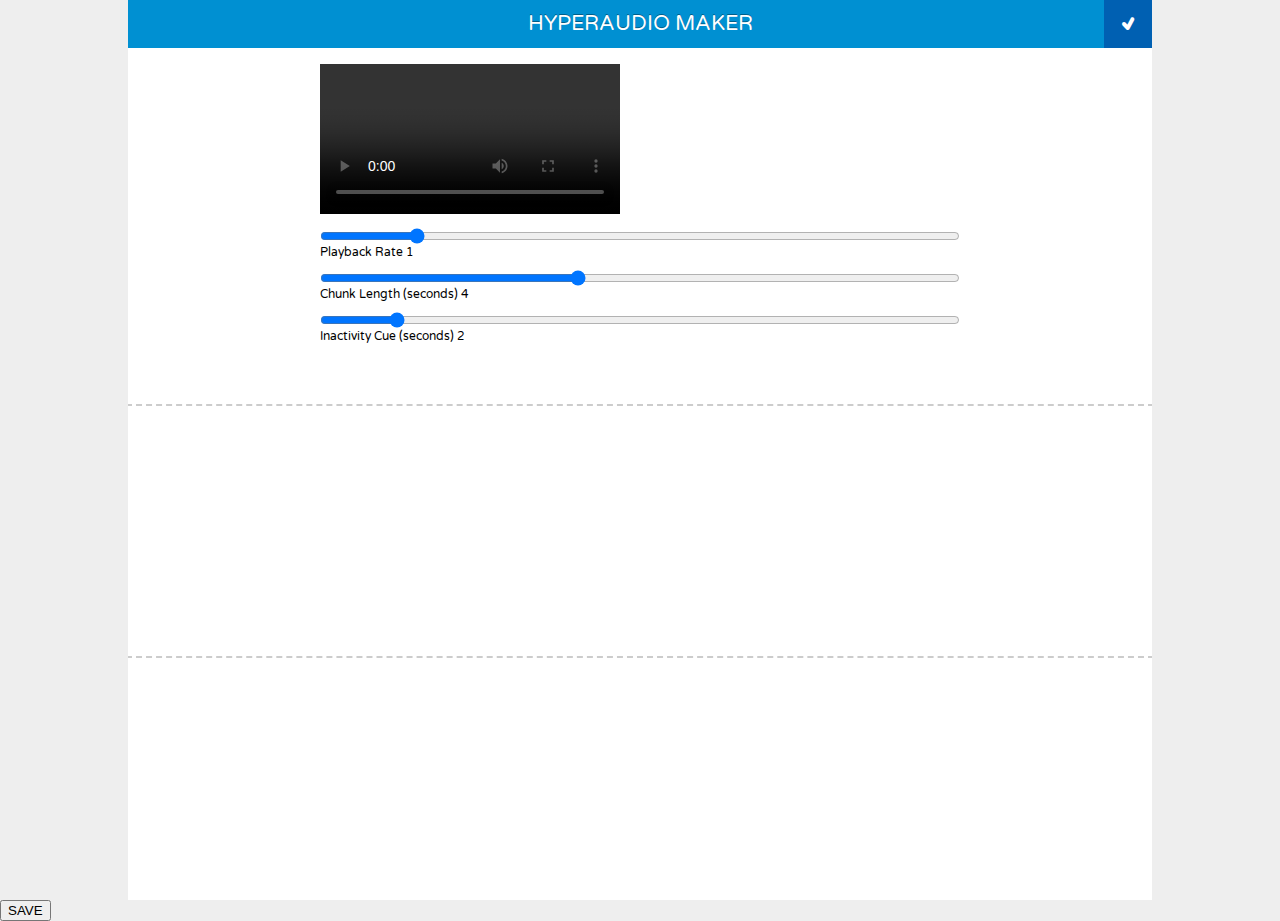
==== index.html @ f48527e2 "Merge branch 'master' of https://github.com/hyperaudio-dev/ha-maker" ====
<!DOCTYPE html>
<html>
<head>
	<meta charset="utf-8" />
	<title>Transcript demo</title>
	<link rel="stylesheet" type="text/css" href="css/hyperaudio.transcript.css" />
	<link rel="stylesheet" type="text/css" href="css/hyperaudio.player.css" />
	<link rel="stylesheet" type="text/css" href="css/style.css" />
	<link href='http://fonts.googleapis.com/css?family=Varela+Round' rel='stylesheet' type='text/css'>
	<style>
	#content {
		font-size: 1.3em;
		height: 16em;
	}

	#header {
		background: #0090D2;
	}

	#save-button {
		background: #0060B2;
	}
	</style>
	<script>
	window.onload = function () {
		var timePoint = 0;
		var chunkTime = 4;
		var inactivityTime = 2;
		var lastActivity = Date.now();

		var v = document.getElementById("myVideo");
		var p = document.getElementById("pbr");
		var cp = document.getElementById("currentPbr");
		var c = document.getElementById("cht");
		var cc = document.getElementById("currentCht");
		var content = document.getElementById("content");
		var i = document.getElementById("inactivity");
		var ic = document.getElementById("currentInactivity");
		//v.playbackRate = 0.5;
		v.addEventListener('timeupdate',function(){
			//console.log(v.currentTime);
			var secs = Math.floor(v.currentTime);
			if (secs%chunkTime == 0 && timePoint != secs) {
				v.pause();
				timePoint = secs;
				//setTimeout(function(){v.play()},chunkTime*1000);
			}
		},false);

		setInterval(function() {
			console.log(Date.now() - lastActivity);
			if (Date.now() - lastActivity > (1000*inactivityTime)) {
				v.play();
			}
		}, 1000);

		p.addEventListener('input',function(){
			cp.innerHTML = p.value;
			v.playbackRate = p.value;
		},false);

		c.addEventListener('input',function(){
			cc.innerHTML = c.value;
			chunkTime = c.value;
		},false);

		i.addEventListener('input',function(){
			ic.innerHTML = i.value;
			inactivityTime = i.value;
		},false);

		content.addEventListener('input',function(){
			lastActivity = Date.now();
			//console.log(thisActivity);
		},false);

	};
	</script>
</head>
<body>
<div id="wrapper">
	<header id="header">
		<h1>Hyperaudio Maker</h1>

		<div id="save-button">6</div>
	</header>
<div style="width:640px; height:360; margin: 0 auto; margin-bottom:64px; margin-top:64px">
<video id="myVideo" controls>
  <!-- <source src="http://hyperaud.io/video/obama-responds.mp4" type='video/mp4; codecs="avc1.42E01E, mp4a.40.2"' /> -->
  <!-- <source src="http://hyperaud.io/video/obama-responds.webm" type='video/webm; codecs="vp8, vorbis"' /> -->
</video>
<form>
<p></p>
<input id="pbr" type="range" value="1" min="0.5" max="4" step="0.1" style="width:100%">
<p>Playback Rate <span id="currentPbr">1</span></p>
<input id="cht" type="range" value="4" min="0" max="10" step="1" style="width:100%">
<p>Chunk Length (seconds) <span id="currentCht">4</span></p>
<input id="inactivity" type="range" value="2" min="1" max="10" step="1" style="width:100%">
<p>Inactivity Cue (seconds) <span id="currentInactivity">2</span></p>
</form>
</div>


<div id="content" contenteditable="true"></div>

</div>

<button id='save'>SAVE</button>

<style scoped>
  [contenteditable="true"] { padding: 10px; outline: 2px dashed #CCC; }
  [contenteditable="true"]:hover { outline: 2px dashed #0090D2; }
</style>


<script src="http://code.jquery.com/jquery-2.0.3.js"></script>
<!-- <script type="text/javascript" src="js/utility.xhr.js"></script> -->
<script type="text/javascript" src="lib/purl.js"></script>

<script>
var mediaObject;
var mediaID = purl(document.location.href).param('m');

$.get('http://api.hyperaud.io/media/' + mediaID, function(m) {
  mediaObject = m;
  console.log(m);
  var media = "http://api.hyperaud.io/" + m.owner + "/" + m.meta.filename;
  $("#myVideo").append('<source src="' + media + '" type="video/mp4" />');
  $("#myVideo").append('<source src="' + media.replace('mp4', 'webm') + '" type="video/mp4" />');
});

var user;
function whoami(callback) {
  $.ajax('http://api.hyperaud.io/whoami', {
    type: "GET",
   contentType: "application/json; charset=utf-8",
   success: function(whoami) {
      if (whoami.user) {
        // logged in
        // alert('logged in');
        user = whoami.user;
      } else {
        // not logged in
        // alert('NOT logged in');
        user = null;
      }
      if (callback) callback();
    },
    xhrFields: {
      withCredentials: true
    },
      crossDomain: true 
  });
}

var transcriptObject = null;
$('#save-button').click(function() {
  whoami(function() {
    if (user && user.username) {
      //
      if (transcriptObject) {
          $.ajax( 'http://api.hyperaud.io/' + user.username + '/transcripts/' + transcriptObject._id, {
            type: "PUT",
            data: {
              _id: transcriptObject._id,
              label:  'Transcript for ' + mediaObject.label,
              type: 'text',
              sort: 0,
              owner: user.username,
              content: $('#content').text(),
              media: mediaID
            },
            success: function(data) {
              transcriptObject = data;
              console.log(data);
              alert('Saved!');
            },
            error: function() {
              alert('Save Error');
            },
            xhrFields: {
              withCredentials: true
            },
            crossDomain: true
          });
      } else {
        $.ajax( 'http://api.hyperaud.io/' + user.username + '/transcripts', {
          type: "POST",
          data: {
            label:  'Transcript for ' + mediaObject.label,
            type: 'text',
            sort: 0,
            owner: user.username,
            content: $('#content').text(),
            media: mediaID
          },
          success: function(data) {
            transcriptObject = data;
            console.log(data);
            alert('Created!');
          },
          error: function() {
            alert('Save Error');
          },
          xhrFields: {
            withCredentials: true
          },
          crossDomain: true
        });
      }
      //
    } else {
      alert('not logged in');
    }
  });
});
</script>

</body>
</html>
---- css/hyperaudio.transcript.css ----
@font-face {
  font-family: 'fontello';
  src: url('../font/fontello.eot?19049387');
  src: url('../font/fontello.eot?19049387#iefix') format('embedded-opentype'),
       url('../font/fontello.woff?19049387') format('woff'),
       url('../font/fontello.ttf?19049387') format('truetype'),
       url('../font/fontello.svg?19049387#fontello') format('svg');
  font-weight: normal;
  font-style: normal;
}

body,article,section,p {
	padding: 0;
	margin: 0;
	border: 0;
	font-weight: normal;
	font-size: inherit;
}

html, body {
	height: 100%;
}

body {
	font-family:'Varela Round', 'helvetica neue', arial, sans-serif;
	font-size:12px;
	line-height:1;
	background-color:#eee;
	color:#000;
}

p {
	margin-bottom:1em;
}

#wrapper {
	position:relative;
	width:960px;
	height:100%;
	margin:0 auto;
	padding:0;
	background-color:#fff;
}

.transcript-video,
.stage-video {
	width:480px;
	height:270px;
}

.transcript-video {
	position:absolute;
	top:0;
	left:0;
}

.stage-video {
	position:absolute;
	top:0;
	left:480px;
}

/* Following rule only required when native controls being used.
 * The Player CSS deals with this when its GUI is inserted.
 */
.transcript-video video,
.stage-video video {
	width:100%;
	height:100%;
}

.transcript {
	position: absolute;
	top: 300px;
	bottom: 0;
	left: 0;
	padding: 2em 20px;
	line-height: 1.8em;
	font-size: 1.2em;
	width: 438px;
	overflow: auto;
	color: #444;
	border-right: 2px solid #ccc;

	border-top: 1px solid #eee;

	font-family:'Varela Round', 'helvetica neue', arial, sans-serif;
	font-size:1.3em;
	line-height:1.7em;

	-webkit-touch-callout: none;
	-webkit-user-select: none;
	-khtml-user-select: none;
	-moz-user-select: none;
	-ms-user-select: none;
	user-select: none;
}

.transcript-grey {
	color:#666;
}

.transcript a {
	display: inline-block;
	position: relative;
	z-index: 1;
	cursor:pointer;

	white-space: pre-wrap;
	white-space: -moz-pre-wrap;
	white-space: -pre-wrap;
	white-space: -o-pre-wrap;
	word-wrap: break-word;
}

.transcript a:hover {
	background: #ffc;
	color: #a00;
}

.transcript .selected {
	background: #C0E7A1 !important;
	color: #111 !important;
}

.transcript a.last {
	z-index: 2;
}

.transcript a.first,
.transcript a.last {
	cursor: move;
}

.transcript a.first:before {
	font-family: 'fontello';
	content: 'R';
	color: #111;
	font-size: 1.1em;
	text-align: center;
	line-height: 24px;
	position: absolute;
	width: 28px;
	height: 24px;
	background: #C0E7A1;
	left: -2px;
	top: -26px;
	border-width: 2px 2px 0 2px;
	border-color: #cee #fff #fff #fff;
	border-style: solid;
	text-shadow: 0 1px 0 #fff;
}

.transcript a.last:after {
	font-family: 'fontello';
	content: 'R';
	color: #111;
	font-size: 1.1em;
	text-align: center;
	line-height: 24px;
	position: absolute;
	width: 28px;
	height: 24px;
	background: #C0E7A1;
	right: -2px;
	bottom: -26px;
	border-width: 0 2px 2px 2px;
	border-color: #cee #fff #fff #fff;
	border-style: solid;
	text-shadow: 0 1px 0 #fff;
}

.stage {
	position: absolute;
	top: 300px;
	bottom: 0;
	right: 0;
	padding: 10px;
	font-size: 1.2em;
	width: 458px;
	overflow: auto;
	border-left: 2px solid #ccc;

	border-top: 1px solid #eee;

	-webkit-touch-callout: none;
	-webkit-user-select: none;
	-khtml-user-select: none;
	-moz-user-select: none;
	-ms-user-select: none;
	user-select: none;
}

.stage section {
	position: relative;
	margin-bottom: 10px;
	padding: 10px;
}

.stage .item {
	border: 2px solid #63B027;
	line-height: 140%;
	background: #C0E7A1;
	font-size: 1.1em;
	box-shadow: 4px 4px 0 #eee;
	cursor: default;
}

.stage.dragdrop .item * {
	pointer-events: none;	/* ease the drag n drop */
}

.stage .item.edit {
	border: 2px dashed #c00;
	background: #fff;
	box-shadow: none;
}

.stage .item.edit .actions {
	top: -99999px !important;
}

.stage .item.edit a {
	position: relative;
	border-right: 2px solid transparent;
	display: inline-block;
	padding-right: 3px;
	margin-right: 3px;
}

.stage .item.edit a:hover {
	border-right: 2px solid #a00;
}

.stage .item.edit a:hover:after {
	position: absolute;
	top: -18px;
	right: -11px;
	font-family: 'fontello';
	content: 'b';
	color: #a00;
	font-size: 1.4em;
	text-shadow: 0 2px 0 #fff, 0 -2px 0 #fff, 2px 0 0 #fff, -2px 0 0 #fff;
}

.stage .actions {
	position: absolute;
	top: -99999px;
	right: 0;
	background: #63B027;
	width: 36px;
	height: 36px;
	text-align: center;
	line-height: 34px;
	font-size: 1.2em;
	color: #fff;
}

.stage .actions:after {
	font-family: 'fontello';
	content: 'y';
}

.stage .item:hover .actions {
	top: 0px;
}

.stage .placeholder {
	border: 2px solid #ccc;
	background: #eee;
	height: 2em;
}

.stage p:last-child {
	margin-bottom:0;
}
.draggable {
	opacity: 0.8;
	position: absolute;
	z-index: 1000;
	width: 400px;
	max-height: 5em;
	overflow: hidden;
	background: #C0E7A1;
	border: 2px solid #fff;
	padding: 6px 10px;
	line-height: 1.4em;
	font-size: 1.3em;
	pointer-events: none;
}
.draggable p {
	margin-bottom:0;
}
---- css/hyperaudio.player.css ----
@font-face {
	font-family: 'entypo';
	src: url('../font/entypo.eot?26969370');
	src: url('../font/entypo.eot?26969370#iefix') format('embedded-opentype'),
		url('../font/entypo.woff?26969370') format('woff'),
		url('../font/entypo.ttf?26969370') format('truetype'),
		url('../font/entypo.svg?26969370#entypo') format('svg');
	font-weight: normal;
	font-style: normal;
}

.hyperaudio-player-play:before,
.hyperaudio-player-pause:before {
	font-family: "entypo";
	font-style: normal;
	font-weight: normal;
	speak: none;
 
	display: inline-block;
	text-decoration: inherit;
	width: 32px;
	text-align: center;
	/* opacity: .8; */

	/* For safety - reset parent styles, that can break glyph codes*/
	font-variant: normal;
	text-transform: none;

	/* fix buttons height, for twitter bootstrap */
	line-height: 1em;

	/* Uncomment for 3D effect */
	text-shadow: 1px 1px 1px rgba(127, 127, 127, 0.3);
}

.hyperaudio-player-play:before { content: '\25b6'; }
.hyperaudio-player-pause:before { content: '\2016'; }

.hyperaudio-player-play,
.hyperaudio-player-pause {
	color:#aaa;
	cursor:pointer;
}

/* Taken care of in the player class
.hyperaudio-player-pause {
	display:none;
}
*/

.hyperaudio-player-play:hover,
.hyperaudio-player-pause:hover {
	color:#ccc;
}

.hyperaudio-player-container video {
	width:100%;
	height:100%;
}

.hyperaudio-player-gui {
	position:absolute;
	bottom:0;
	left:0;
	/* width:480px; */
	width:32px;
	height:32px;
	font-size:16px;
	line-height:32px;
	/* background-color:#aaa; */
	/* display:none; */
}

.hyperaudio-player-controls {
	width:32px;
	height:100%;
	background-color:#666;
}
---- css/style.css ----
@font-face {
  font-family: 'fontello';
  src: url('../font/fontello.eot?1628630');
  src: url('../font/fontello.eot?1628630#iefix') format('embedded-opentype'),
       url('../font/fontello.woff?1628630') format('woff'),
       url('../font/fontello.ttf?1628630') format('truetype'),
       url('../font/fontello.svg?1628630#fontello') format('svg');
  font-weight: normal;
  font-style: normal;
}

[class^="icon-"]:before, [class*=" icon-"]:before {
  font-family: "fontello";
  font-style: normal;
  font-weight: normal;
  speak: none;
 
  display: inline-block;
  text-decoration: inherit;
  width: 1em;
  text-align: center;
  font-variant: normal;
  text-transform: none;
  line-height: 1em;
}
 
.icon-music:before { content: '\32'; } /* '2' */
.icon-youtube-play:before { content: '\35'; } /* '5' */
.icon-video:before { content: '\34'; } /* '4' */
.icon-videocam:before { content: '\33'; } /* '3' */
.icon-picture:before { content: '\39'; } /* '9' */
.icon-camera:before { content: '\30'; } /* '0' */
.icon-ok:before { content: '\68'; } /* 'h' */
.icon-cancel:before { content: '\67'; } /* 'g' */
.icon-code:before { content: '\66'; } /* 'f' */
.icon-pencil:before { content: '\64'; } /* 'd' */
.icon-edit:before { content: '\73'; } /* 's' */
.icon-comment-empty:before { content: '\61'; } /* 'a' */
.icon-trash:before { content: '\5c'; } /* '\' */
.icon-folder-empty:before { content: '\60'; } /* '`' */
.icon-folder-open-empty:before { content: '\31'; } /* '1' */
.icon-menu:before { content: '\37'; } /* '7' */
.icon-search:before { content: '\38'; } /* '8' */
.icon-wrench:before { content: '\3d'; } /* '=' */
.icon-volume-off:before { content: '\75'; } /* 'u' */
.icon-volume-down:before { content: '\69'; } /* 'i' */
.icon-volume-up:before { content: '\6f'; } /* 'o' */
.icon-block:before { content: '\5b'; } /* '[' */
.icon-resize-full:before { content: '\70'; } /* 'p' */
.icon-resize-full-alt:before { content: '\79'; } /* 'y' */
.icon-resize-small:before { content: '\5d'; } /* ']' */
.icon-play:before { content: '\71'; } /* 'q' */
.icon-stop:before { content: '\77'; } /* 'w' */
.icon-pause:before { content: '\65'; } /* 'e' */
.icon-to-end:before { content: '\72'; } /* 'r' */
.icon-to-start:before { content: '\74'; } /* 't' */
.icon-floppy:before { content: '\36'; } /* '6' */
.icon-cog:before { content: '\2d'; } /* '-' */

/*************************************************************************/

* {
	-webkit-box-sizing: border-box;
	-moz-box-sizing: border-box;
	box-sizing: border-box;
}

html, body {
	height: 100%;
}

body,ul,li,pre,h1,header,footer,section,p,input {
	padding: 0;
	margin: 0;
	border: 0;
	font-weight: normal;
	font-size: inherit;
}

ul,li {
	list-style: none;
}

header,footer,section {
	display: block;
}

body {
	font-size: 12px;
	font-family: 'Varela Round', 'helvetica neue', arial, sans-serif;
	background: #eee;
	line-height: 1;
}

pre {
	white-space: pre-wrap;
	white-space: -moz-pre-wrap;
	white-space: -pre-wrap;
	white-space: -o-pre-wrap;
	word-wrap: break-word;
}

p {
	margin-bottom: 1em;
}

.draggable p {
	margin-bottom: 0;
}

#stage .item p:last-of-type {
	margin-bottom: 0!important;
}

#wrapper {
	position: relative;
	width: 100%;
	height: 100%;
	max-width: 1024px;
	min-width: 768px;
	margin: 0 auto;
	background: #fff;
	overflow: hidden;
}

#header {
	position: absolute;
	top: 0;
	left: 0;
	width: 100%;
	height: 48px;
	background: #469659;
}

#footer {
	position: absolute;
	bottom: 0;
	left: 0;
	width: 100%;
	height: 48px;
	background: #469659;
	-webkit-touch-callout: none;
	-webkit-user-select: none;
	-khtml-user-select: none;
	-moz-user-select: none;
	-ms-user-select: none;
	user-select: none;
}

h1 {
	color: #fff;
	height: 48px;
	line-height: 48px;
	text-transform: uppercase;
	text-shadow: 0 -1px 0 rgba(0,0,0,0.35);
	font-size: 1.75em;
	text-align: center;
	/*font-family: 'corehumanistsansregular', 'helvetica neue', arial, sans-serif;*/
}

#save-button {
	font-family: 'fontello';
	width: 48px;
	height: 48px;
	position: absolute;
	top: 0;
	right: 0px;
	background: #387847;
	text-align: center;
	line-height: 48px;
	font-size: 1.5em;
	color: #fff;
	cursor: pointer;
}

#transcript {
	font-family: 'Varela Round', 'helvetica neue', arial, sans-serif;
	font-size: 1.3em;
	position: absolute;
	top: 328px;
	bottom: 48px;
	left: 0;
	padding: 2em;
	line-height: 1.7em;
	width: 50%;
	overflow: auto;
	color: #444;
	border-right: 2px solid #ccc;
	-webkit-touch-callout: none;
	-webkit-user-select: none;
	-khtml-user-select: none;
	-moz-user-select: none;
	-ms-user-select: none;
	user-select: none;
}

#stage {
	position: absolute;
	right: 0;
	top: 328px;
	bottom: 48px;
	padding: 1em;
	font-size: 1.2em;
	width: 50%;
	height: 100%;
	overflow: auto;
	border-left: 2px solid #ccc;
	-webkit-touch-callout: none;
	-webkit-user-select: none;
	-khtml-user-select: none;
	-moz-user-select: none;
	-ms-user-select: none;
	user-select: none;
}

.video {
	position: absolute;
	top: 48px;
	width: 50%;
	height: 280px;
	overflow: hidden;
	background: #222;
	padding-top: 10px;
	border-right: 2px solid #404040;
}

.video video {
	display: block;
	margin: 0 auto;
	width: 90%;
	height: 260px;
	border: 2px solid #000;
}

#stage-videos {
	right: 0;
	border-left: 2px solid #404040;
}

#stage-videos video {
	display: none;
}

#stage-videos video.active {
	display: block;
}

.video-transition-servo {
	position: absolute;
	width: 100%;
	height: 100%;
	top: 0;
	left: 0;
	z-index: 9999;
}

#sidemenu {
	position: absolute;
	top: 0;
	left: 0;
	width: 280px;
	height: 100%;
	background: #222;
	z-index: 999;
	border-right: 4px solid #387847;
	-webkit-transform: translate(-100%, 0) translateZ(0);
	-moz-transform: translate(-100%, 0) translateZ(0);
	-ms-transform: translate(-100%, 0) translateZ(0);
	-o-transform: translate(-100%, 0) translateZ(0);
	transform: translate(-100%, 0) translateZ(0);
	-webkit-transition-duration: 300ms;
	-moz-transition-duration: 300ms;
	-ms-transition-duration: 300ms;
	-o-transition-duration: 300ms;
	transition-duration: 300ms;
	-webkit-transition-property: -webkit-transform;
	-moz-transition-property: -moz-transform;
	-ms-transition-property: -ms-transform;
	-o-transition-property: -o-transform;
	transition-property: transform;
	color: #eee;
}

#sidemenu-handle {
	width: 48px;
	height: 48px;
	position: absolute;
	top: 0;
	right: -50px;
	background: #387847;
	text-align: center;
	line-height: 48px;
	font-size: 1.5em;
	color: #fff;
	cursor: pointer;
}

#sidemenu.opened {
	box-shadow: 8px 0 0 rgba(0,0,0,0.25);
	-webkit-transform: translate(0, 0) translateZ(0);
	-moz-transform: translate(0, 0) translateZ(0);
	-ms-transform: translate(0, 0) translateZ(0);
	-o-transform: translate(0, 0) translateZ(0);
	transform: translate(0, 0) translateZ(0);
}

#sidemenu .tabbar {
	background: #404040;
	height: 48px;
	display: -webkit-box;
	display: -moz-box;
	display: -ms-flexbox;
	display: -webkit-flex;
	display: flex;
}

#sidemenu .panel {
	display: none;
	padding: 10px;
	font-size: 1.2em;
}

#sidemenu .folder ul {
	height: 0px;
	overflow: hidden;
/*	-webkit-transform: translate(0, 0) translateZ(0);
	-moz-transform: translate(0, 0) translateZ(0);
	-ms-transform: translate(0, 0) translateZ(0);
	-o-transform: translate(0, 0) translateZ(0);
	transform: translate(0, 0) translateZ(0);

	-webkit-transition: height 500ms;
	-moz-transition: height 500ms;
	-ms-transition: height 500ms;
	-o-transition: height 500ms;
	transition: height 500ms;*/
}

#sidemenu .folder.open div {
	margin-bottom: 10px;
}

#sidemenu .folder div:before {
	display: inline-block;
	font-family: "fontello";
	content: '`';
	width: 18px;
	color: #aaa;
}

#sidemenu .folder.open div:before {
	content: '1';
}

#sidemenu .folder.open ul {
	height: auto;
}

#sidemenu .panel.selected {
	display: block;
}

.tabbar li {
	-webkit-box-flex: 1.0;
	-moz-box-flex: 1.0;
	-webkit-flex: 1.0;
	-ms-flex: 1.0;
	flex: 1.0;
	height: 48px;
	line-height: 48px;
	text-align: center;
	font-size: 1.2em;
	border-right: 2px solid #222;
	text-shadow: 0 -1px 0 #000;
	cursor: pointer;
	color: #9c9c9c;
}

#sidemenu .panel li {
	padding: 10px 8px;
	border-top: 1px solid #444;
	cursor: pointer;
}

#sidemenu .panel li:hover {
	background-color: rgba(255,255,255,0.1);
}


#sidemenu .panel li:first-child {
	border: 0;
}

.tabbar li.selected {
	background: #656565 !important;
	color: #fff;
}

.tabbar li:hover {
	background: #505050;
	color: #fff;
}

.tabbar span:before {
	font-size: 1.2em;
	margin-right: 5px;
}

#transcript a {
	display: inline-block;
	position: relative;
	z-index: 1;
}

#transcript a:hover {
	background: #ffc;
	color: #a00;
}

#transcript .selected {
	/*background: #CEF2D6 !important;*/
	background: #CEF2D6 !important;
	color: #111 !important;
}

#transcript a.last {
	z-index: 2;
}

#transcript a.first, #transcript a.last {
	cursor: move;
}

#transcript a.first:before {
	font-family: 'fontello';
	content: 'y';
	color: #111;
	font-size: 1.1em;
	text-align: center;
	line-height: 24px;
	position: absolute;
	width: 28px;
	height: 24px;
	background: #CEF2D6;
	left: -2px;
	top: -26px;
	border-width: 2px 2px 0 2px;
	border-color: #cee #fff #fff #fff;
	border-style: solid;
	text-shadow: 0 1px 0 #fff;
}

#transcript a.last:after {
	font-family: 'fontello';
	content: 'y';
	color: #111;
	font-size: 1.1em;
	text-align: center;
	line-height: 24px;
	position: absolute;
	width: 28px;
	height: 24px;
	background: #CEF2D6;
	right: -2px;
	bottom: -26px;
	border-width: 0 2px 2px 2px;
	border-color: #cee #fff #fff #fff;
	border-style: solid;
	text-shadow: 0 1px 0 #fff;
}

.draggable {
	opacity: 0.8;
	position: absolute;
	z-index: 9999;
	width: 30%;
	max-height: 4.7em;
	overflow: hidden;
	background: #CEF2D6;
	padding: 6px 10px;
	line-height: 1.4em;
	font-size: 1.3em;
	pointer-events: none;
	-webkit-transform: translate(0, 0) translateZ(0);
	-moz-transform: translate(0, 0) translateZ(0);
	-ms-transform: translate(0, 0) translateZ(0);
	-o-transform: translate(0, 0) translateZ(0);
	transform: translate(0, 0) translateZ(0);
}

.draggable.draggableEffect {
	background: #5FAF71;
}

#stage section {
	position: relative;
	margin-bottom: 10px;
	padding: 10px;
}

#stage .item {
	/*border: 2px solid #469659;*/
	line-height: 140%;
	background: #CEF2D6;
	font-size: 1.1em;
	/*box-shadow: 4px 4px 0 #eee;*/
	cursor: default;
}

#stage.dragdrop .item * {
	pointer-events: none;	/* ease the drag n drop */
}

#stage .item.edit {
	border: 2px dashed #c00;
	background: #fff;
	box-shadow: none;
}

#stage .item.edit .actions {
	top: -99999px !important;
}

#stage .item.edit a {
	position: relative;
	border-right: 2px solid transparent;
	display: inline-block;
	padding-right: 3px;
	margin-right: 3px;
}

#stage .item.edit a:hover {
	border-right: 2px solid #a00;
}

#stage .item.edit a:hover:after {
	position: absolute;
	top: -18px;
	right: -11px;
	font-family: 'fontello';
	content: 'd';
	color: #a00;
	font-size: 1.4em;
	text-shadow: 0 2px 0 #fff, 0 -2px 0 #fff, 2px 0 0 #fff, -2px 0 0 #fff;
}

#stage .actions {
	position: absolute;
	top: -99999px;
	right: 0;
	background: #C41F62;
	width: 36px;
	height: 36px;
	text-align: center;
	line-height: 32px;
	font-size: 1.2em;
	color: #fff;
	border: 2px solid #fff;
	margin: -2px -2px 0 0;
	cursor: pointer;
}

#stage .actions:after {
	font-family: 'fontello';
	content: 'd';
}

#stage .item:hover .actions {
	top: 0px;
}

#stage .placeholder {
	background: #eee;
	height: 2em;
}

#transcript-options {
	position: absolute;
	top: 0;
	left: 0;
	width: 50%;
	color: #fff;
	font-size: 1.4em;
	line-height: 48px;
	border-right: 2px solid #387847;
}

#effects {
	position: absolute;
	top: 0;
	right: 0;
	width: 50%;
	color: #fff;
	font-size: 1.4em;
	line-height: 48px;
	border-left: 2px solid #387847;

	display: -webkit-box;
	display: -moz-box;
	display: -ms-flexbox;
	display: -webkit-flex;
	display: flex;
}

#effects li {
	text-align: center;
	height: 48px;
	border-right: 2px solid #fff;
	-webkit-box-flex: 1.0;
	-moz-box-flex: 1.0;
	-webkit-flex: 1.0;
	-ms-flex: 1.0;
	flex: 1.0;
}

#effects li:last-child {
	border-right: 0;
}

#stage .effect {
	background: #5FAF71;
	border: 0;
	color: #fff;
}

#stage .effect input {
	display: block;
	width: 100%;
}

#stage .effect input[type=text] {
	padding: 4px;
	margin: 6px 0;
	background: #D6EFD6;
	outline: 0!important;
}

#stage .effect input[type=text]:focus {
	background: #fff;
}
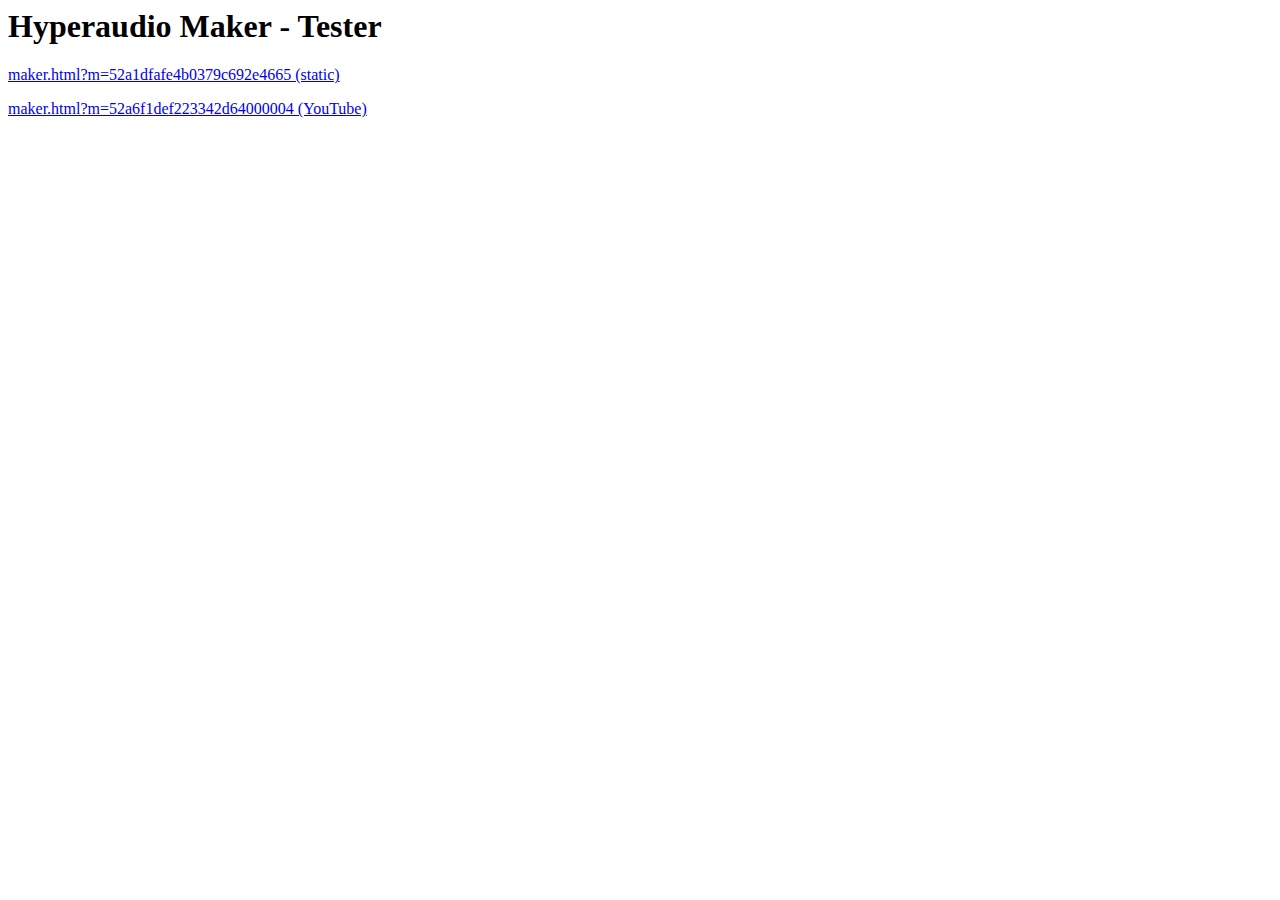
==== commit 723cef13: "removing old ha libs and addng latest hyperaudio.js" ====
--- a/index.html
+++ b/index.html
@@ -1,220 +1,11 @@
-<!DOCTYPE html>
 <html>
-<head>
-	<meta charset="utf-8" />
-	<title>Transcript demo</title>
-	<link rel="stylesheet" type="text/css" href="css/hyperaudio.transcript.css" />
-	<link rel="stylesheet" type="text/css" href="css/hyperaudio.player.css" />
-	<link rel="stylesheet" type="text/css" href="css/style.css" />
-	<link href='http://fonts.googleapis.com/css?family=Varela+Round' rel='stylesheet' type='text/css'>
-	<style>
-	#content {
-		font-size: 1.3em;
-		height: 16em;
-	}
-
-	#header {
-		background: #0090D2;
-	}
-
-	#save-button {
-		background: #0060B2;
-	}
-	</style>
-	<script>
-	window.onload = function () {
-		var timePoint = 0;
-		var chunkTime = 4;
-		var inactivityTime = 2;
-		var lastActivity = Date.now();
-
-		var v = document.getElementById("myVideo");
-		var p = document.getElementById("pbr");
-		var cp = document.getElementById("currentPbr");
-		var c = document.getElementById("cht");
-		var cc = document.getElementById("currentCht");
-		var content = document.getElementById("content");
-		var i = document.getElementById("inactivity");
-		var ic = document.getElementById("currentInactivity");
-		//v.playbackRate = 0.5;
-		v.addEventListener('timeupdate',function(){
-			//console.log(v.currentTime);
-			var secs = Math.floor(v.currentTime);
-			if (secs%chunkTime == 0 && timePoint != secs) {
-				v.pause();
-				timePoint = secs;
-				//setTimeout(function(){v.play()},chunkTime*1000);
-			}
-		},false);
-
-		setInterval(function() {
-			console.log(Date.now() - lastActivity);
-			if (Date.now() - lastActivity > (1000*inactivityTime)) {
-				v.play();
-			}
-		}, 1000);
-
-		p.addEventListener('input',function(){
-			cp.innerHTML = p.value;
-			v.playbackRate = p.value;
-		},false);
-
-		c.addEventListener('input',function(){
-			cc.innerHTML = c.value;
-			chunkTime = c.value;
-		},false);
-
-		i.addEventListener('input',function(){
-			ic.innerHTML = i.value;
-			inactivityTime = i.value;
-		},false);
-
-		content.addEventListener('input',function(){
-			lastActivity = Date.now();
-			//console.log(thisActivity);
-		},false);
-
-	};
-	</script>
-</head>
 <body>
-<div id="wrapper">
-	<header id="header">
-		<h1>Hyperaudio Maker</h1>
-
-		<div id="save-button">6</div>
-	</header>
-<div style="width:640px; height:360; margin: 0 auto; margin-bottom:64px; margin-top:64px">
-<video id="myVideo" controls>
-  <!-- <source src="http://hyperaud.io/video/obama-responds.mp4" type='video/mp4; codecs="avc1.42E01E, mp4a.40.2"' /> -->
-  <!-- <source src="http://hyperaud.io/video/obama-responds.webm" type='video/webm; codecs="vp8, vorbis"' /> -->
-</video>
-<form>
-<p></p>
-<input id="pbr" type="range" value="1" min="0.5" max="4" step="0.1" style="width:100%">
-<p>Playback Rate <span id="currentPbr">1</span></p>
-<input id="cht" type="range" value="4" min="0" max="10" step="1" style="width:100%">
-<p>Chunk Length (seconds) <span id="currentCht">4</span></p>
-<input id="inactivity" type="range" value="2" min="1" max="10" step="1" style="width:100%">
-<p>Inactivity Cue (seconds) <span id="currentInactivity">2</span></p>
-</form>
-</div>
-
-
-<div id="content" contenteditable="true"></div>
-
-</div>
-
-<button id='save'>SAVE</button>
-
-<style scoped>
-  [contenteditable="true"] { padding: 10px; outline: 2px dashed #CCC; }
-  [contenteditable="true"]:hover { outline: 2px dashed #0090D2; }
-</style>
-
-
-<script src="http://code.jquery.com/jquery-2.0.3.js"></script>
-<!-- <script type="text/javascript" src="js/utility.xhr.js"></script> -->
-<script type="text/javascript" src="lib/purl.js"></script>
-
-<script>
-var mediaObject;
-var mediaID = purl(document.location.href).param('m');
-
-$.get('http://api.hyperaud.io/media/' + mediaID, function(m) {
-  mediaObject = m;
-  console.log(m);
-  var media = "http://api.hyperaud.io/" + m.owner + "/" + m.meta.filename;
-  $("#myVideo").append('<source src="' + media + '" type="video/mp4" />');
-  $("#myVideo").append('<source src="' + media.replace('mp4', 'webm') + '" type="video/mp4" />');
-});
-
-var user;
-function whoami(callback) {
-  $.ajax('http://api.hyperaud.io/whoami', {
-    type: "GET",
-   contentType: "application/json; charset=utf-8",
-   success: function(whoami) {
-      if (whoami.user) {
-        // logged in
-        // alert('logged in');
-        user = whoami.user;
-      } else {
-        // not logged in
-        // alert('NOT logged in');
-        user = null;
-      }
-      if (callback) callback();
-    },
-    xhrFields: {
-      withCredentials: true
-    },
-      crossDomain: true 
-  });
-}
-
-var transcriptObject = null;
-$('#save-button').click(function() {
-  whoami(function() {
-    if (user && user.username) {
-      //
-      if (transcriptObject) {
-          $.ajax( 'http://api.hyperaud.io/' + user.username + '/transcripts/' + transcriptObject._id, {
-            type: "PUT",
-            data: {
-              _id: transcriptObject._id,
-              label:  'Transcript for ' + mediaObject.label,
-              type: 'text',
-              sort: 0,
-              owner: user.username,
-              content: $('#content').text(),
-              media: mediaID
-            },
-            success: function(data) {
-              transcriptObject = data;
-              console.log(data);
-              alert('Saved!');
-            },
-            error: function() {
-              alert('Save Error');
-            },
-            xhrFields: {
-              withCredentials: true
-            },
-            crossDomain: true
-          });
-      } else {
-        $.ajax( 'http://api.hyperaud.io/' + user.username + '/transcripts', {
-          type: "POST",
-          data: {
-            label:  'Transcript for ' + mediaObject.label,
-            type: 'text',
-            sort: 0,
-            owner: user.username,
-            content: $('#content').text(),
-            media: mediaID
-          },
-          success: function(data) {
-            transcriptObject = data;
-            console.log(data);
-            alert('Created!');
-          },
-          error: function() {
-            alert('Save Error');
-          },
-          xhrFields: {
-            withCredentials: true
-          },
-          crossDomain: true
-        });
-      }
-      //
-    } else {
-      alert('not logged in');
-    }
-  });
-});
-</script>
-
+	<h1>Hyperaudio Maker - Tester</h1>
+<p>
+<a href="maker.html?m=52a1dfafe4b0379c692e4665">maker.html?m=52a1dfafe4b0379c692e4665 (static)</a>
+</p>
+<p>
+<a href="maker.html?m=52a6f1def223342d64000004">maker.html?m=52a6f1def223342d64000004 (YouTube)</a>
+</p>
 </body>
 </html>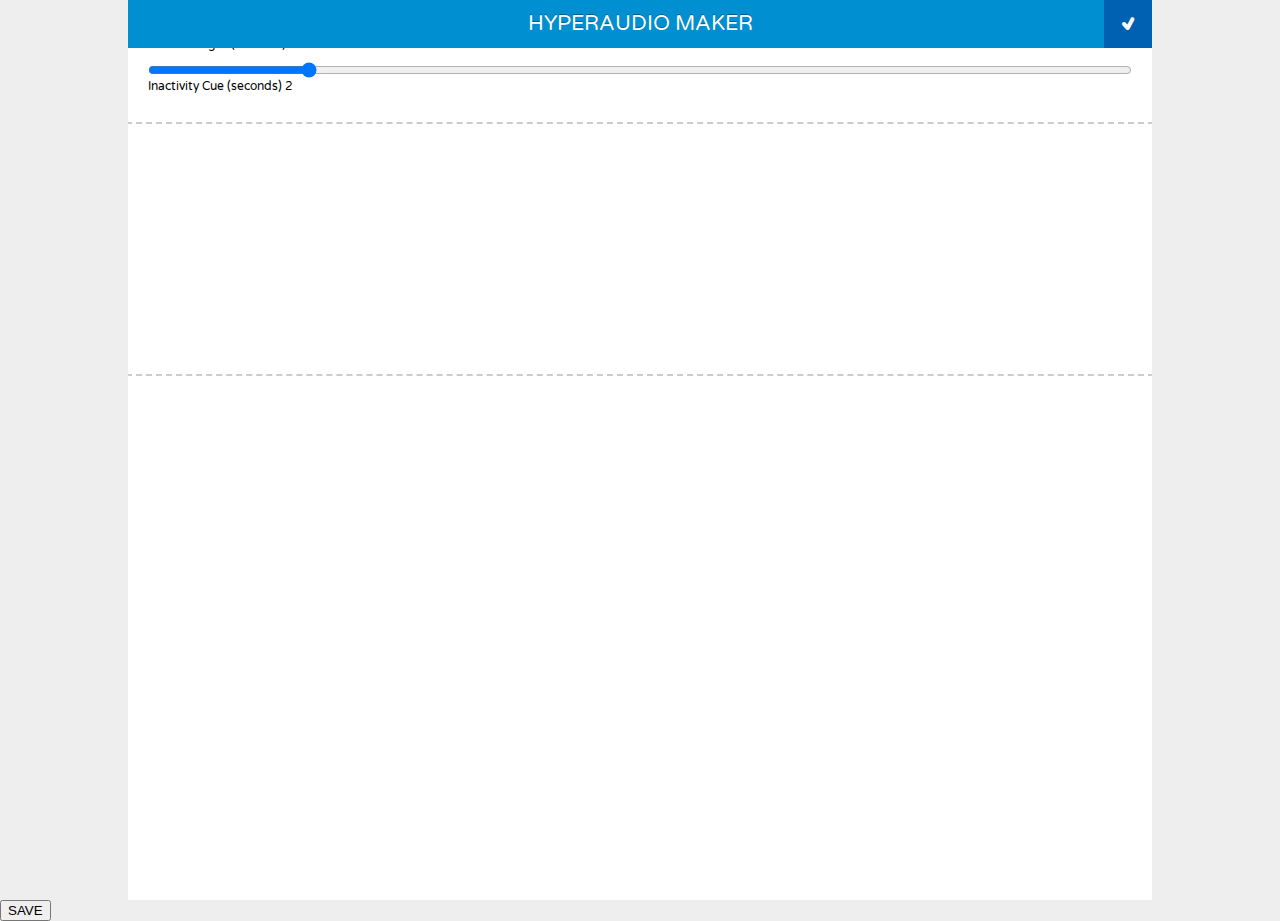
==== commit 00972b7a: "fixed POST & PUT, API v1 is pure json" ====
--- a/index.html
+++ b/index.html
@@ -1,11 +1,381 @@
+<!DOCTYPE html>
 <html>
+<head>
+  <meta charset="utf-8" />
+  <title>Transcript Maker - Demo</title>
+  <link rel="stylesheet" type="text/css" href="css/hyperaudio.transcript.css" />
+  <link rel="stylesheet" type="text/css" href="css/hyperaudio.player.css" />
+  <link rel="stylesheet" type="text/css" href="css/style.css" />
+  <link href='http://fonts.googleapis.com/css?family=Varela+Round' rel='stylesheet' type='text/css'>
+  <style>
+  #content {
+    font-size: 1.3em;
+    height: 16em;
+  }
+
+  #header {
+    background: #0090D2;
+  }
+
+  #save-button {
+    background: #0060B2;
+  }
+
+  #source-video {
+    margin-top: 60px;
+  }
+
+  .controls {
+    padding:20px;
+  }
+
+  div.hyperaudio-player-progress {
+    background: #0060B2;
+  }
+
+  li.hyperaudio-player-play {
+    background: #0090D2;
+  }
+  </style>
+</head>
 <body>
-	<h1>Hyperaudio Maker - Tester</h1>
-<p>
-<a href="maker.html?m=52a1dfafe4b0379c692e4665">maker.html?m=52a1dfafe4b0379c692e4665 (static)</a>
-</p>
-<p>
-<a href="maker.html?m=52a6f1def223342d64000004">maker.html?m=52a6f1def223342d64000004 (YouTube)</a>
-</p>
+<div id="wrapper">
+  <header id="header">
+    <h1>Hyperaudio Maker</h1>
+
+    <div id="save-button">6</div>
+  </header>
+<div>
+
+<div id="source-video" class="transcript-video"></div>
+
+<form class="controls">
+<input style="display:none; width:100%" id="pbr" type="range" value="1" min="0.5" max="4" step="0.1">
+<p id="pbrLabel" style="display:none">Playback Rate <span id="currentPbr">1</span></p>
+<input id="cht" type="range" value="4" min="0" max="10" step="1" style="width:100%">
+<p>Chunk Length (seconds) <span id="currentCht">4</span></p>
+<input id="inactivity" type="range" value="2" min="0.5" max="10" step="0.5" style="width:100%">
+<p>Inactivity Cue (seconds) <span id="currentInactivity">2</span></p>
+</form>
+</div>
+
+
+<div id="content" contenteditable="true"></div>
+
+</div>
+
+<button id='save'>SAVE</button>
+
+<style scoped>
+  [contenteditable="true"] { padding: 10px; outline: 2px dashed #CCC; }
+  [contenteditable="true"]:hover { outline: 2px dashed #0090D2; }
+</style>
+
+
+<script src="http://code.jquery.com/jquery-2.0.3.js"></script>
+<script type="text/javascript" src="lib/purl.js"></script>
+<script type="text/javascript" src="js/hyperaudio.js"></script>
+
+<script>
+
+$( document ).ready(function() {
+
+  function main(myPlayer) {
+
+    var timePoint = 0;
+    var chunkTime = 4;
+    var inactivityTime = 2;
+    var lastActivity = Date.now();
+
+    var v = document.getElementsByTagName("video")[0];
+    var p = document.getElementById("pbr");
+    var cp = document.getElementById("currentPbr");
+    var c = document.getElementById("cht");
+    var cc = document.getElementById("currentCht");
+    var content = document.getElementById("content");
+    var i = document.getElementById("inactivity");
+    var ic = document.getElementById("currentInactivity");
+
+    var activityPause = false;
+
+    myPlayer.addEventListener('timeupdate',function(){
+      var secs = Math.floor(this.currentTime);
+      if (secs%chunkTime == 0 && timePoint != secs) {
+        myPlayer.pause();
+        timePoint = secs;
+        activityPause = true;
+        //setTimeout(function(){v.play()},chunkTime*1000);
+      }
+    },false);
+
+
+    myPlayer.addEventListener('pause',function(){
+      if (!activityPause) {
+        stopSampling();
+      }
+    },false);
+
+    myPlayer.addEventListener('play',function(){
+      startSampling();
+    },false);
+
+    var sampler;
+
+    function startSampling() {
+      clearInterval(sampler);
+      sampler = setInterval(function() {
+        //console.log("sampling - "+Date.now() - lastActivity);
+        if (Date.now() - lastActivity > (1000*inactivityTime)) {
+          myPlayer.play();
+          activityPause = false;
+        }
+      }, 1000);
+    }
+
+    function stopSampling() {
+      clearInterval(sampler);
+    }
+
+    startSampling();
+
+    // wire playbackRate directly into the video element
+    // (won't work for YouTube)
+
+    p.addEventListener('input',function(){
+      cp.innerHTML = p.value;
+      v.playbackRate = p.value;
+    },false);
+
+    c.addEventListener('input',function(){
+      cc.innerHTML = c.value;
+      chunkTime = c.value;
+    },false);
+
+    i.addEventListener('input',function(){
+      ic.innerHTML = i.value;
+      inactivityTime = i.value;
+    },false);
+
+    content.addEventListener('input',function(){
+      lastActivity = Date.now();
+    },false);
+
+  };
+
+  var mp4Url = purl(document.location.href).param('mp4');
+  var webmUrl = purl(document.location.href).param('webm');
+  var ytUrl = purl(document.location.href).param('yt');
+
+  var sourceTarget = "#source-video";
+
+  if (mp4Url || webmUrl || ytUrl) {
+    getDirectMedia(sourceTarget,mp4Url,webmUrl,ytUrl);
+  } else {
+    getHAMedia(sourceTarget);
+  }
+
+  function getDirectMedia(sourceTarget,mp4Url,webmUrl,ytUrl) {
+
+    var staticUrl = false;
+
+    var myPlayer = null;
+    var myMp4 = "";
+    var myWebm = "";
+
+
+    if (mp4Url) {
+      myMp4 = mp4Url;
+      staticUrl = true;
+    }
+
+    if (webmUrl) {
+      myWebm = webmUrl;
+      staticUrl = true;
+    }
+
+    if (!staticUrl) {
+      myPlayer = HA.Player({
+        target: sourceTarget,
+        media: {
+          youtube: ytUrl,
+        },
+        gui: {
+          navigation: false,
+          fullscreen: false
+        }
+      });
+
+    } else {
+
+      // display playbackrate controls
+      displayPbr();
+
+      myPlayer = HA.Player({
+        target: sourceTarget,
+        media: {
+          mp4: myMp4,
+          webm: myWebm
+        },
+        gui: {
+          navigation: false,
+          fullscreen: false
+        }
+      });
+    }
+    main(myPlayer); 
+  }
+
+  function getHAMedia(sourceTarget) {
+
+    var mediaID = purl(document.location.href).param('m');
+
+    var staticUrl = false;
+
+    var myPlayer = null;
+    var myMp4 = "";
+    var myWebm = "";
+
+    $.get('http://api.hyperaud.io/v1/media/' + mediaID, function(mediaObject) {
+      if (mediaObject.source.mp4) {
+        myMp4 = mediaObject.source.mp4.url;
+        staticUrl = true;
+      }
+
+      if (mediaObject.source.webm) {
+        myWebm = mediaObject.source.webm.url;
+        staticUrl = true;
+      }
+
+      if (!staticUrl) {
+        myPlayer = HA.Player({
+          target: sourceTarget,
+          media: {
+            youtube: mediaObject.source.youtube.url,
+          },
+          gui: {
+            navigation: false,
+            fullscreen: false
+          }
+        });
+
+      } else {
+
+        // display playbackrate controls
+        displayPbr();
+
+        myPlayer = HA.Player({
+          target: sourceTarget,
+          media: {
+            mp4: myMp4,
+            webm: myWebm
+          },
+          gui: {
+            navigation: false,
+            fullscreen: false
+          }
+        });
+      }
+      main(myPlayer);
+    }); 
+  }
+
+  function displayPbr() {
+    document.getElementById("pbr").style.display = "block";
+    document.getElementById("pbrLabel").style.display = "block";
+  }
+
+  var user;
+
+  function whoami(callback) {
+    $.ajax('http://api.hyperaud.io/v1/whoami', {
+      type: "GET",
+     contentType: "application/json; charset=utf-8",
+     success: function(whoami) {
+        if (whoami.user) {
+          // logged in
+          // alert('logged in');
+          user = whoami.user;
+        } else {
+          // not logged in
+          // alert('NOT logged in');
+          user = null;
+        }
+        if (callback) callback();
+      },
+      xhrFields: {
+        withCredentials: true
+      },
+        crossDomain: true 
+    });
+  }
+
+  var transcriptObject = null;
+  $('#save-button').click(function() {
+    whoami(function() {
+      if (user && user.username) {
+        //
+        if (transcriptObject) {
+            $.ajax( 'http://api.hyperaud.io/v1/' + user.username + '/transcripts/' + transcriptObject._id, {
+              type: "PUT",
+              contentType: "application/json; charset=utf-8",
+              dataType: "json",
+              data: JSON.stringify({
+                _id: transcriptObject._id,
+                label:  'Transcript for ' + mediaObject.label,
+                type: 'text',
+                sort: 0,
+                owner: user.username,
+                content: $('#content').text(),
+                media: mediaID
+              }),
+              success: function(data) {
+                transcriptObject = data;
+                console.log(data);
+                alert('Saved!');
+              },
+              error: function() {
+                alert('Save Error');
+              },
+              xhrFields: {
+                withCredentials: true
+              },
+              crossDomain: true
+            });
+        } else {
+          $.ajax( 'http://api.hyperaud.io/v1/' + user.username + '/transcripts', {
+            type: "POST",
+            contentType: "application/json; charset=utf-8",
+            dataType: "json",
+            data: JSON.stringify({
+              label:  'Transcript for ' + mediaObject.label,
+              type: 'text',
+              sort: 0,
+              owner: user.username,
+              content: $('#content').text(),
+              media: mediaID
+            }),
+            success: function(data) {
+              transcriptObject = data;
+              console.log(data);
+              alert('Created!');
+            },
+            error: function() {
+              alert('Save Error');
+            },
+            xhrFields: {
+              withCredentials: true
+            },
+            crossDomain: true
+          });
+        }
+        //
+      } else {
+        alert('not logged in');
+      }
+    });
+  });
+});
+</script>
+
 </body>
 </html>--- a/css/hyperaudio.transcript.css
+++ b/css/hyperaudio.transcript.css
@@ -0,0 +1,293 @@
+@font-face {
+  font-family: 'fontello';
+  src: url('../font/fontello.eot?19049387');
+  src: url('../font/fontello.eot?19049387#iefix') format('embedded-opentype'),
+       url('../font/fontello.woff?19049387') format('woff'),
+       url('../font/fontello.ttf?19049387') format('truetype'),
+       url('../font/fontello.svg?19049387#fontello') format('svg');
+  font-weight: normal;
+  font-style: normal;
+}
+
+body,article,section,p {
+	padding: 0;
+	margin: 0;
+	border: 0;
+	font-weight: normal;
+	font-size: inherit;
+}
+
+html, body {
+	height: 100%;
+}
+
+body {
+	font-family:'Varela Round', 'helvetica neue', arial, sans-serif;
+	font-size:12px;
+	line-height:1;
+	background-color:#eee;
+	color:#000;
+}
+
+p {
+	margin-bottom:1em;
+}
+
+#wrapper {
+	position:relative;
+	width:960px;
+	height:100%;
+	margin:0 auto;
+	padding:0;
+	background-color:#fff;
+}
+
+.transcript-video,
+.stage-video {
+	width:480px;
+	height:270px;
+}
+
+.transcript-video {
+	position:absolute;
+	top:0;
+	left:0;
+}
+
+.stage-video {
+	position:absolute;
+	top:0;
+	left:480px;
+}
+
+/* Following rule only required when native controls being used.
+ * The Player CSS deals with this when its GUI is inserted.
+ */
+.transcript-video video,
+.stage-video video {
+	width:100%;
+	height:100%;
+}
+
+.transcript {
+	position: absolute;
+	top: 300px;
+	bottom: 0;
+	left: 0;
+	padding: 2em 20px;
+	line-height: 1.8em;
+	font-size: 1.2em;
+	width: 438px;
+	overflow: auto;
+	color: #444;
+	border-right: 2px solid #ccc;
+
+	border-top: 1px solid #eee;
+
+	font-family:'Varela Round', 'helvetica neue', arial, sans-serif;
+	font-size:1.3em;
+	line-height:1.7em;
+
+	-webkit-touch-callout: none;
+	-webkit-user-select: none;
+	-khtml-user-select: none;
+	-moz-user-select: none;
+	-ms-user-select: none;
+	user-select: none;
+}
+
+.transcript-grey {
+	color:#666;
+}
+
+.transcript a {
+	display: inline-block;
+	position: relative;
+	z-index: 1;
+	cursor:pointer;
+
+	white-space: pre-wrap;
+	white-space: -moz-pre-wrap;
+	white-space: -pre-wrap;
+	white-space: -o-pre-wrap;
+	word-wrap: break-word;
+}
+
+.transcript a:hover {
+	background: #ffc;
+	color: #a00;
+}
+
+.transcript .selected {
+	background: #C0E7A1 !important;
+	color: #111 !important;
+}
+
+.transcript a.last {
+	z-index: 2;
+}
+
+.transcript a.first,
+.transcript a.last {
+	cursor: move;
+}
+
+.transcript a.first:before {
+	font-family: 'fontello';
+	content: 'R';
+	color: #111;
+	font-size: 1.1em;
+	text-align: center;
+	line-height: 24px;
+	position: absolute;
+	width: 28px;
+	height: 24px;
+	background: #C0E7A1;
+	left: -2px;
+	top: -26px;
+	border-width: 2px 2px 0 2px;
+	border-color: #cee #fff #fff #fff;
+	border-style: solid;
+	text-shadow: 0 1px 0 #fff;
+}
+
+.transcript a.last:after {
+	font-family: 'fontello';
+	content: 'R';
+	color: #111;
+	font-size: 1.1em;
+	text-align: center;
+	line-height: 24px;
+	position: absolute;
+	width: 28px;
+	height: 24px;
+	background: #C0E7A1;
+	right: -2px;
+	bottom: -26px;
+	border-width: 0 2px 2px 2px;
+	border-color: #cee #fff #fff #fff;
+	border-style: solid;
+	text-shadow: 0 1px 0 #fff;
+}
+
+.stage {
+	position: absolute;
+	top: 300px;
+	bottom: 0;
+	right: 0;
+	padding: 10px;
+	font-size: 1.2em;
+	width: 458px;
+	overflow: auto;
+	border-left: 2px solid #ccc;
+
+	border-top: 1px solid #eee;
+
+	-webkit-touch-callout: none;
+	-webkit-user-select: none;
+	-khtml-user-select: none;
+	-moz-user-select: none;
+	-ms-user-select: none;
+	user-select: none;
+}
+
+.stage section {
+	position: relative;
+	margin-bottom: 10px;
+	padding: 10px;
+}
+
+.stage .item {
+	border: 2px solid #63B027;
+	line-height: 140%;
+	background: #C0E7A1;
+	font-size: 1.1em;
+	box-shadow: 4px 4px 0 #eee;
+	cursor: default;
+}
+
+.stage.dragdrop .item * {
+	pointer-events: none;	/* ease the drag n drop */
+}
+
+.stage .item.edit {
+	border: 2px dashed #c00;
+	background: #fff;
+	box-shadow: none;
+}
+
+.stage .item.edit .actions {
+	top: -99999px !important;
+}
+
+.stage .item.edit a {
+	position: relative;
+	border-right: 2px solid transparent;
+	display: inline-block;
+	padding-right: 3px;
+	margin-right: 3px;
+}
+
+.stage .item.edit a:hover {
+	border-right: 2px solid #a00;
+}
+
+.stage .item.edit a:hover:after {
+	position: absolute;
+	top: -18px;
+	right: -11px;
+	font-family: 'fontello';
+	content: 'b';
+	color: #a00;
+	font-size: 1.4em;
+	text-shadow: 0 2px 0 #fff, 0 -2px 0 #fff, 2px 0 0 #fff, -2px 0 0 #fff;
+}
+
+.stage .actions {
+	position: absolute;
+	top: -99999px;
+	right: 0;
+	background: #63B027;
+	width: 36px;
+	height: 36px;
+	text-align: center;
+	line-height: 34px;
+	font-size: 1.2em;
+	color: #fff;
+}
+
+.stage .actions:after {
+	font-family: 'fontello';
+	content: 'y';
+}
+
+.stage .item:hover .actions {
+	top: 0px;
+}
+
+.stage .placeholder {
+	border: 2px solid #ccc;
+	background: #eee;
+	height: 2em;
+}
+
+.stage p:last-child {
+	margin-bottom:0;
+}
+.draggable {
+	opacity: 0.8;
+	position: absolute;
+	z-index: 1000;
+	width: 400px;
+	max-height: 5em;
+	overflow: hidden;
+	background: #C0E7A1;
+	border: 2px solid #fff;
+	padding: 6px 10px;
+	line-height: 1.4em;
+	font-size: 1.3em;
+	pointer-events: none;
+}
+.draggable p {
+	margin-bottom:0;
+}
--- a/css/hyperaudio.player.css
+++ b/css/hyperaudio.player.css
@@ -0,0 +1,78 @@
+@font-face {
+	font-family: 'entypo';
+	src: url('../font/entypo.eot?26969370');
+	src: url('../font/entypo.eot?26969370#iefix') format('embedded-opentype'),
+		url('../font/entypo.woff?26969370') format('woff'),
+		url('../font/entypo.ttf?26969370') format('truetype'),
+		url('../font/entypo.svg?26969370#entypo') format('svg');
+	font-weight: normal;
+	font-style: normal;
+}
+
+.hyperaudio-player-play:before,
+.hyperaudio-player-pause:before {
+	font-family: "entypo";
+	font-style: normal;
+	font-weight: normal;
+	speak: none;
+ 
+	display: inline-block;
+	text-decoration: inherit;
+	width: 32px;
+	text-align: center;
+	/* opacity: .8; */
+
+	/* For safety - reset parent styles, that can break glyph codes*/
+	font-variant: normal;
+	text-transform: none;
+
+	/* fix buttons height, for twitter bootstrap */
+	line-height: 1em;
+
+	/* Uncomment for 3D effect */
+	text-shadow: 1px 1px 1px rgba(127, 127, 127, 0.3);
+}
+
+.hyperaudio-player-play:before { content: '\25b6'; }
+.hyperaudio-player-pause:before { content: '\2016'; }
+
+.hyperaudio-player-play,
+.hyperaudio-player-pause {
+	color:#aaa;
+	cursor:pointer;
+}
+
+/* Taken care of in the player class
+.hyperaudio-player-pause {
+	display:none;
+}
+*/
+
+.hyperaudio-player-play:hover,
+.hyperaudio-player-pause:hover {
+	color:#ccc;
+}
+
+.hyperaudio-player-container video {
+	width:100%;
+	height:100%;
+}
+
+.hyperaudio-player-gui {
+	position:absolute;
+	bottom:0;
+	left:0;
+	/* width:480px; */
+	width:32px;
+	height:32px;
+	font-size:16px;
+	line-height:32px;
+	/* background-color:#aaa; */
+	/* display:none; */
+}
+
+.hyperaudio-player-controls {
+	width:32px;
+	height:100%;
+	background-color:#666;
+}
--- a/css/style.css
+++ b/css/style.css
@@ -0,0 +1,640 @@
+@font-face {
+  font-family: 'fontello';
+  src: url('../font/fontello.eot?1628630');
+  src: url('../font/fontello.eot?1628630#iefix') format('embedded-opentype'),
+       url('../font/fontello.woff?1628630') format('woff'),
+       url('../font/fontello.ttf?1628630') format('truetype'),
+       url('../font/fontello.svg?1628630#fontello') format('svg');
+  font-weight: normal;
+  font-style: normal;
+}
+
+[class^="icon-"]:before, [class*=" icon-"]:before {
+  font-family: "fontello";
+  font-style: normal;
+  font-weight: normal;
+  speak: none;
+ 
+  display: inline-block;
+  text-decoration: inherit;
+  width: 1em;
+  text-align: center;
+  font-variant: normal;
+  text-transform: none;
+  line-height: 1em;
+}
+ 
+.icon-music:before { content: '\32'; } /* '2' */
+.icon-youtube-play:before { content: '\35'; } /* '5' */
+.icon-video:before { content: '\34'; } /* '4' */
+.icon-videocam:before { content: '\33'; } /* '3' */
+.icon-picture:before { content: '\39'; } /* '9' */
+.icon-camera:before { content: '\30'; } /* '0' */
+.icon-ok:before { content: '\68'; } /* 'h' */
+.icon-cancel:before { content: '\67'; } /* 'g' */
+.icon-code:before { content: '\66'; } /* 'f' */
+.icon-pencil:before { content: '\64'; } /* 'd' */
+.icon-edit:before { content: '\73'; } /* 's' */
+.icon-comment-empty:before { content: '\61'; } /* 'a' */
+.icon-trash:before { content: '\5c'; } /* '\' */
+.icon-folder-empty:before { content: '\60'; } /* '`' */
+.icon-folder-open-empty:before { content: '\31'; } /* '1' */
+.icon-menu:before { content: '\37'; } /* '7' */
+.icon-search:before { content: '\38'; } /* '8' */
+.icon-wrench:before { content: '\3d'; } /* '=' */
+.icon-volume-off:before { content: '\75'; } /* 'u' */
+.icon-volume-down:before { content: '\69'; } /* 'i' */
+.icon-volume-up:before { content: '\6f'; } /* 'o' */
+.icon-block:before { content: '\5b'; } /* '[' */
+.icon-resize-full:before { content: '\70'; } /* 'p' */
+.icon-resize-full-alt:before { content: '\79'; } /* 'y' */
+.icon-resize-small:before { content: '\5d'; } /* ']' */
+.icon-play:before { content: '\71'; } /* 'q' */
+.icon-stop:before { content: '\77'; } /* 'w' */
+.icon-pause:before { content: '\65'; } /* 'e' */
+.icon-to-end:before { content: '\72'; } /* 'r' */
+.icon-to-start:before { content: '\74'; } /* 't' */
+.icon-floppy:before { content: '\36'; } /* '6' */
+.icon-cog:before { content: '\2d'; } /* '-' */
+
+/*************************************************************************/
+
+* {
+	-webkit-box-sizing: border-box;
+	-moz-box-sizing: border-box;
+	box-sizing: border-box;
+}
+
+html, body {
+	height: 100%;
+}
+
+body,ul,li,pre,h1,header,footer,section,p,input {
+	padding: 0;
+	margin: 0;
+	border: 0;
+	font-weight: normal;
+	font-size: inherit;
+}
+
+ul,li {
+	list-style: none;
+}
+
+header,footer,section {
+	display: block;
+}
+
+body {
+	font-size: 12px;
+	font-family: 'Varela Round', 'helvetica neue', arial, sans-serif;
+	background: #eee;
+	line-height: 1;
+}
+
+pre {
+	white-space: pre-wrap;
+	white-space: -moz-pre-wrap;
+	white-space: -pre-wrap;
+	white-space: -o-pre-wrap;
+	word-wrap: break-word;
+}
+
+p {
+	margin-bottom: 1em;
+}
+
+.draggable p {
+	margin-bottom: 0;
+}
+
+#stage .item p:last-of-type {
+	margin-bottom: 0!important;
+}
+
+#wrapper {
+	position: relative;
+	width: 100%;
+	height: 100%;
+	max-width: 1024px;
+	min-width: 768px;
+	margin: 0 auto;
+	background: #fff;
+	overflow: hidden;
+}
+
+#header {
+	position: absolute;
+	top: 0;
+	left: 0;
+	width: 100%;
+	height: 48px;
+	background: #469659;
+}
+
+#footer {
+	position: absolute;
+	bottom: 0;
+	left: 0;
+	width: 100%;
+	height: 48px;
+	background: #469659;
+	-webkit-touch-callout: none;
+	-webkit-user-select: none;
+	-khtml-user-select: none;
+	-moz-user-select: none;
+	-ms-user-select: none;
+	user-select: none;
+}
+
+h1 {
+	color: #fff;
+	height: 48px;
+	line-height: 48px;
+	text-transform: uppercase;
+	text-shadow: 0 -1px 0 rgba(0,0,0,0.35);
+	font-size: 1.75em;
+	text-align: center;
+	/*font-family: 'corehumanistsansregular', 'helvetica neue', arial, sans-serif;*/
+}
+
+#save-button {
+	font-family: 'fontello';
+	width: 48px;
+	height: 48px;
+	position: absolute;
+	top: 0;
+	right: 0px;
+	background: #387847;
+	text-align: center;
+	line-height: 48px;
+	font-size: 1.5em;
+	color: #fff;
+	cursor: pointer;
+}
+
+#transcript {
+	font-family: 'Varela Round', 'helvetica neue', arial, sans-serif;
+	font-size: 1.3em;
+	position: absolute;
+	top: 328px;
+	bottom: 48px;
+	left: 0;
+	padding: 2em;
+	line-height: 1.7em;
+	width: 50%;
+	overflow: auto;
+	color: #444;
+	border-right: 2px solid #ccc;
+	-webkit-touch-callout: none;
+	-webkit-user-select: none;
+	-khtml-user-select: none;
+	-moz-user-select: none;
+	-ms-user-select: none;
+	user-select: none;
+}
+
+#stage {
+	position: absolute;
+	right: 0;
+	top: 328px;
+	bottom: 48px;
+	padding: 1em;
+	font-size: 1.2em;
+	width: 50%;
+	height: 100%;
+	overflow: auto;
+	border-left: 2px solid #ccc;
+	-webkit-touch-callout: none;
+	-webkit-user-select: none;
+	-khtml-user-select: none;
+	-moz-user-select: none;
+	-ms-user-select: none;
+	user-select: none;
+}
+
+.video {
+	position: absolute;
+	top: 48px;
+	width: 50%;
+	height: 280px;
+	overflow: hidden;
+	background: #222;
+	padding-top: 10px;
+	border-right: 2px solid #404040;
+}
+
+.video video {
+	display: block;
+	margin: 0 auto;
+	width: 90%;
+	height: 260px;
+	border: 2px solid #000;
+}
+
+#stage-videos {
+	right: 0;
+	border-left: 2px solid #404040;
+}
+
+#stage-videos video {
+	display: none;
+}
+
+#stage-videos video.active {
+	display: block;
+}
+
+.video-transition-servo {
+	position: absolute;
+	width: 100%;
+	height: 100%;
+	top: 0;
+	left: 0;
+	z-index: 9999;
+}
+
+#sidemenu {
+	position: absolute;
+	top: 0;
+	left: 0;
+	width: 280px;
+	height: 100%;
+	background: #222;
+	z-index: 999;
+	border-right: 4px solid #387847;
+	-webkit-transform: translate(-100%, 0) translateZ(0);
+	-moz-transform: translate(-100%, 0) translateZ(0);
+	-ms-transform: translate(-100%, 0) translateZ(0);
+	-o-transform: translate(-100%, 0) translateZ(0);
+	transform: translate(-100%, 0) translateZ(0);
+	-webkit-transition-duration: 300ms;
+	-moz-transition-duration: 300ms;
+	-ms-transition-duration: 300ms;
+	-o-transition-duration: 300ms;
+	transition-duration: 300ms;
+	-webkit-transition-property: -webkit-transform;
+	-moz-transition-property: -moz-transform;
+	-ms-transition-property: -ms-transform;
+	-o-transition-property: -o-transform;
+	transition-property: transform;
+	color: #eee;
+}
+
+#sidemenu-handle {
+	width: 48px;
+	height: 48px;
+	position: absolute;
+	top: 0;
+	right: -50px;
+	background: #387847;
+	text-align: center;
+	line-height: 48px;
+	font-size: 1.5em;
+	color: #fff;
+	cursor: pointer;
+}
+
+#sidemenu.opened {
+	box-shadow: 8px 0 0 rgba(0,0,0,0.25);
+	-webkit-transform: translate(0, 0) translateZ(0);
+	-moz-transform: translate(0, 0) translateZ(0);
+	-ms-transform: translate(0, 0) translateZ(0);
+	-o-transform: translate(0, 0) translateZ(0);
+	transform: translate(0, 0) translateZ(0);
+}
+
+#sidemenu .tabbar {
+	background: #404040;
+	height: 48px;
+	display: -webkit-box;
+	display: -moz-box;
+	display: -ms-flexbox;
+	display: -webkit-flex;
+	display: flex;
+}
+
+#sidemenu .panel {
+	display: none;
+	padding: 10px;
+	font-size: 1.2em;
+}
+
+#sidemenu .folder ul {
+	height: 0px;
+	overflow: hidden;
+/*	-webkit-transform: translate(0, 0) translateZ(0);
+	-moz-transform: translate(0, 0) translateZ(0);
+	-ms-transform: translate(0, 0) translateZ(0);
+	-o-transform: translate(0, 0) translateZ(0);
+	transform: translate(0, 0) translateZ(0);
+
+	-webkit-transition: height 500ms;
+	-moz-transition: height 500ms;
+	-ms-transition: height 500ms;
+	-o-transition: height 500ms;
+	transition: height 500ms;*/
+}
+
+#sidemenu .folder.open div {
+	margin-bottom: 10px;
+}
+
+#sidemenu .folder div:before {
+	display: inline-block;
+	font-family: "fontello";
+	content: '`';
+	width: 18px;
+	color: #aaa;
+}
+
+#sidemenu .folder.open div:before {
+	content: '1';
+}
+
+#sidemenu .folder.open ul {
+	height: auto;
+}
+
+#sidemenu .panel.selected {
+	display: block;
+}
+
+.tabbar li {
+	-webkit-box-flex: 1.0;
+	-moz-box-flex: 1.0;
+	-webkit-flex: 1.0;
+	-ms-flex: 1.0;
+	flex: 1.0;
+	height: 48px;
+	line-height: 48px;
+	text-align: center;
+	font-size: 1.2em;
+	border-right: 2px solid #222;
+	text-shadow: 0 -1px 0 #000;
+	cursor: pointer;
+	color: #9c9c9c;
+}
+
+#sidemenu .panel li {
+	padding: 10px 8px;
+	border-top: 1px solid #444;
+	cursor: pointer;
+}
+
+#sidemenu .panel li:hover {
+	background-color: rgba(255,255,255,0.1);
+}
+
+
+#sidemenu .panel li:first-child {
+	border: 0;
+}
+
+.tabbar li.selected {
+	background: #656565 !important;
+	color: #fff;
+}
+
+.tabbar li:hover {
+	background: #505050;
+	color: #fff;
+}
+
+.tabbar span:before {
+	font-size: 1.2em;
+	margin-right: 5px;
+}
+
+#transcript a {
+	display: inline-block;
+	position: relative;
+	z-index: 1;
+}
+
+#transcript a:hover {
+	background: #ffc;
+	color: #a00;
+}
+
+#transcript .selected {
+	/*background: #CEF2D6 !important;*/
+	background: #CEF2D6 !important;
+	color: #111 !important;
+}
+
+#transcript a.last {
+	z-index: 2;
+}
+
+#transcript a.first, #transcript a.last {
+	cursor: move;
+}
+
+#transcript a.first:before {
+	font-family: 'fontello';
+	content: 'y';
+	color: #111;
+	font-size: 1.1em;
+	text-align: center;
+	line-height: 24px;
+	position: absolute;
+	width: 28px;
+	height: 24px;
+	background: #CEF2D6;
+	left: -2px;
+	top: -26px;
+	border-width: 2px 2px 0 2px;
+	border-color: #cee #fff #fff #fff;
+	border-style: solid;
+	text-shadow: 0 1px 0 #fff;
+}
+
+#transcript a.last:after {
+	font-family: 'fontello';
+	content: 'y';
+	color: #111;
+	font-size: 1.1em;
+	text-align: center;
+	line-height: 24px;
+	position: absolute;
+	width: 28px;
+	height: 24px;
+	background: #CEF2D6;
+	right: -2px;
+	bottom: -26px;
+	border-width: 0 2px 2px 2px;
+	border-color: #cee #fff #fff #fff;
+	border-style: solid;
+	text-shadow: 0 1px 0 #fff;
+}
+
+.draggable {
+	opacity: 0.8;
+	position: absolute;
+	z-index: 9999;
+	width: 30%;
+	max-height: 4.7em;
+	overflow: hidden;
+	background: #CEF2D6;
+	padding: 6px 10px;
+	line-height: 1.4em;
+	font-size: 1.3em;
+	pointer-events: none;
+	-webkit-transform: translate(0, 0) translateZ(0);
+	-moz-transform: translate(0, 0) translateZ(0);
+	-ms-transform: translate(0, 0) translateZ(0);
+	-o-transform: translate(0, 0) translateZ(0);
+	transform: translate(0, 0) translateZ(0);
+}
+
+.draggable.draggableEffect {
+	background: #5FAF71;
+}
+
+#stage section {
+	position: relative;
+	margin-bottom: 10px;
+	padding: 10px;
+}
+
+#stage .item {
+	/*border: 2px solid #469659;*/
+	line-height: 140%;
+	background: #CEF2D6;
+	font-size: 1.1em;
+	/*box-shadow: 4px 4px 0 #eee;*/
+	cursor: default;
+}
+
+#stage.dragdrop .item * {
+	pointer-events: none;	/* ease the drag n drop */
+}
+
+#stage .item.edit {
+	border: 2px dashed #c00;
+	background: #fff;
+	box-shadow: none;
+}
+
+#stage .item.edit .actions {
+	top: -99999px !important;
+}
+
+#stage .item.edit a {
+	position: relative;
+	border-right: 2px solid transparent;
+	display: inline-block;
+	padding-right: 3px;
+	margin-right: 3px;
+}
+
+#stage .item.edit a:hover {
+	border-right: 2px solid #a00;
+}
+
+#stage .item.edit a:hover:after {
+	position: absolute;
+	top: -18px;
+	right: -11px;
+	font-family: 'fontello';
+	content: 'd';
+	color: #a00;
+	font-size: 1.4em;
+	text-shadow: 0 2px 0 #fff, 0 -2px 0 #fff, 2px 0 0 #fff, -2px 0 0 #fff;
+}
+
+#stage .actions {
+	position: absolute;
+	top: -99999px;
+	right: 0;
+	background: #C41F62;
+	width: 36px;
+	height: 36px;
+	text-align: center;
+	line-height: 32px;
+	font-size: 1.2em;
+	color: #fff;
+	border: 2px solid #fff;
+	margin: -2px -2px 0 0;
+	cursor: pointer;
+}
+
+#stage .actions:after {
+	font-family: 'fontello';
+	content: 'd';
+}
+
+#stage .item:hover .actions {
+	top: 0px;
+}
+
+#stage .placeholder {
+	background: #eee;
+	height: 2em;
+}
+
+#transcript-options {
+	position: absolute;
+	top: 0;
+	left: 0;
+	width: 50%;
+	color: #fff;
+	font-size: 1.4em;
+	line-height: 48px;
+	border-right: 2px solid #387847;
+}
+
+#effects {
+	position: absolute;
+	top: 0;
+	right: 0;
+	width: 50%;
+	color: #fff;
+	font-size: 1.4em;
+	line-height: 48px;
+	border-left: 2px solid #387847;
+
+	display: -webkit-box;
+	display: -moz-box;
+	display: -ms-flexbox;
+	display: -webkit-flex;
+	display: flex;
+}
+
+#effects li {
+	text-align: center;
+	height: 48px;
+	border-right: 2px solid #fff;
+	-webkit-box-flex: 1.0;
+	-moz-box-flex: 1.0;
+	-webkit-flex: 1.0;
+	-ms-flex: 1.0;
+	flex: 1.0;
+}
+
+#effects li:last-child {
+	border-right: 0;
+}
+
+#stage .effect {
+	background: #5FAF71;
+	border: 0;
+	color: #fff;
+}
+
+#stage .effect input {
+	display: block;
+	width: 100%;
+}
+
+#stage .effect input[type=text] {
+	padding: 4px;
+	margin: 6px 0;
+	background: #D6EFD6;
+	outline: 0!important;
+}
+
+#stage .effect input[type=text]:focus {
+	background: #fff;
+}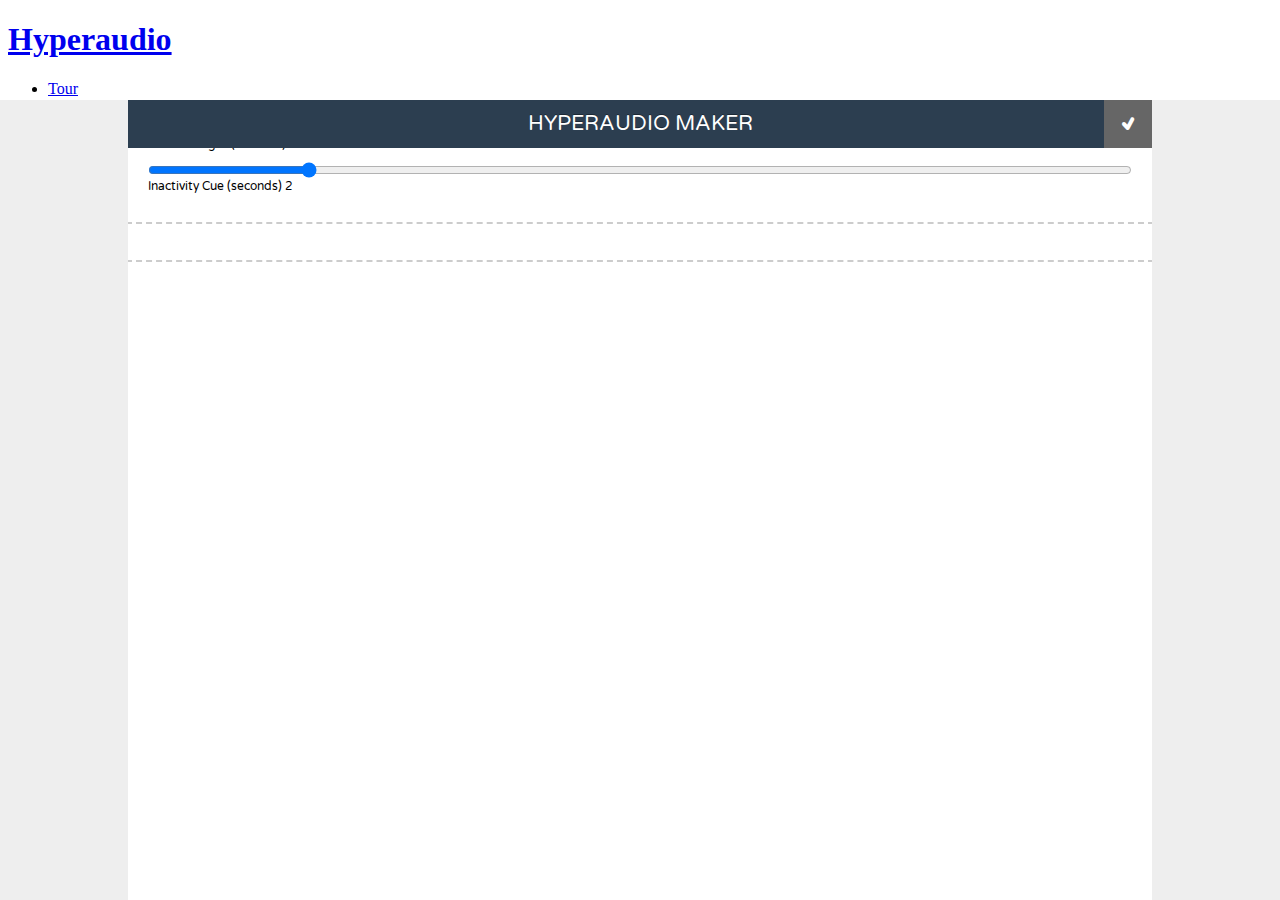
==== commit 3325bed0: "made standard colours and iframed" ====
--- a/index.html
+++ b/index.html
@@ -1,381 +1,23 @@
 <!DOCTYPE html>
 <html>
 <head>
-  <meta charset="utf-8" />
-  <title>Transcript Maker - Demo</title>
-  <link rel="stylesheet" type="text/css" href="css/hyperaudio.transcript.css" />
-  <link rel="stylesheet" type="text/css" href="css/hyperaudio.player.css" />
-  <link rel="stylesheet" type="text/css" href="css/style.css" />
-  <link href='http://fonts.googleapis.com/css?family=Varela+Round' rel='stylesheet' type='text/css'>
-  <style>
-  #content {
-    font-size: 1.3em;
-    height: 16em;
-  }
-
-  #header {
-    background: #0090D2;
-  }
-
-  #save-button {
-    background: #0060B2;
-  }
-
-  #source-video {
-    margin-top: 60px;
-  }
-
-  .controls {
-    padding:20px;
-  }
-
-  div.hyperaudio-player-progress {
-    background: #0060B2;
-  }
-
-  li.hyperaudio-player-play {
-    background: #0090D2;
-  }
-  </style>
+	<title>Hyperaudio Maker</title>
+	<style type="text/css">
+	.main {
+		overflow:hidden;
+		height: 100%;
+		height: calc(100% - 100px);
+		width:100%;
+		position:absolute;
+		top:100px;
+		left:0px;
+		right:0px;
+		bottom:0px;
+	}
+	</style>
 </head>
-<body>
-<div id="wrapper">
-  <header id="header">
-    <h1>Hyperaudio Maker</h1>
-
-    <div id="save-button">6</div>
-  </header>
-<div>
-
-<div id="source-video" class="transcript-video"></div>
-
-<form class="controls">
-<input style="display:none; width:100%" id="pbr" type="range" value="1" min="0.5" max="4" step="0.1">
-<p id="pbrLabel" style="display:none">Playback Rate <span id="currentPbr">1</span></p>
-<input id="cht" type="range" value="4" min="0" max="10" step="1" style="width:100%">
-<p>Chunk Length (seconds) <span id="currentCht">4</span></p>
-<input id="inactivity" type="range" value="2" min="0.5" max="10" step="0.5" style="width:100%">
-<p>Inactivity Cue (seconds) <span id="currentInactivity">2</span></p>
-</form>
-</div>
-
-
-<div id="content" contenteditable="true"></div>
-
-</div>
-
-<button id='save'>SAVE</button>
-
-<style scoped>
-  [contenteditable="true"] { padding: 10px; outline: 2px dashed #CCC; }
-  [contenteditable="true"]:hover { outline: 2px dashed #0090D2; }
-</style>
-
-
-<script src="http://code.jquery.com/jquery-2.0.3.js"></script>
-<script type="text/javascript" src="lib/purl.js"></script>
-<script type="text/javascript" src="js/hyperaudio.js"></script>
-
-<script>
-
-$( document ).ready(function() {
-
-  function main(myPlayer) {
-
-    var timePoint = 0;
-    var chunkTime = 4;
-    var inactivityTime = 2;
-    var lastActivity = Date.now();
-
-    var v = document.getElementsByTagName("video")[0];
-    var p = document.getElementById("pbr");
-    var cp = document.getElementById("currentPbr");
-    var c = document.getElementById("cht");
-    var cc = document.getElementById("currentCht");
-    var content = document.getElementById("content");
-    var i = document.getElementById("inactivity");
-    var ic = document.getElementById("currentInactivity");
-
-    var activityPause = false;
-
-    myPlayer.addEventListener('timeupdate',function(){
-      var secs = Math.floor(this.currentTime);
-      if (secs%chunkTime == 0 && timePoint != secs) {
-        myPlayer.pause();
-        timePoint = secs;
-        activityPause = true;
-        //setTimeout(function(){v.play()},chunkTime*1000);
-      }
-    },false);
-
-
-    myPlayer.addEventListener('pause',function(){
-      if (!activityPause) {
-        stopSampling();
-      }
-    },false);
-
-    myPlayer.addEventListener('play',function(){
-      startSampling();
-    },false);
-
-    var sampler;
-
-    function startSampling() {
-      clearInterval(sampler);
-      sampler = setInterval(function() {
-        //console.log("sampling - "+Date.now() - lastActivity);
-        if (Date.now() - lastActivity > (1000*inactivityTime)) {
-          myPlayer.play();
-          activityPause = false;
-        }
-      }, 1000);
-    }
-
-    function stopSampling() {
-      clearInterval(sampler);
-    }
-
-    startSampling();
-
-    // wire playbackRate directly into the video element
-    // (won't work for YouTube)
-
-    p.addEventListener('input',function(){
-      cp.innerHTML = p.value;
-      v.playbackRate = p.value;
-    },false);
-
-    c.addEventListener('input',function(){
-      cc.innerHTML = c.value;
-      chunkTime = c.value;
-    },false);
-
-    i.addEventListener('input',function(){
-      ic.innerHTML = i.value;
-      inactivityTime = i.value;
-    },false);
-
-    content.addEventListener('input',function(){
-      lastActivity = Date.now();
-    },false);
-
-  };
-
-  var mp4Url = purl(document.location.href).param('mp4');
-  var webmUrl = purl(document.location.href).param('webm');
-  var ytUrl = purl(document.location.href).param('yt');
-
-  var sourceTarget = "#source-video";
-
-  if (mp4Url || webmUrl || ytUrl) {
-    getDirectMedia(sourceTarget,mp4Url,webmUrl,ytUrl);
-  } else {
-    getHAMedia(sourceTarget);
-  }
-
-  function getDirectMedia(sourceTarget,mp4Url,webmUrl,ytUrl) {
-
-    var staticUrl = false;
-
-    var myPlayer = null;
-    var myMp4 = "";
-    var myWebm = "";
-
-
-    if (mp4Url) {
-      myMp4 = mp4Url;
-      staticUrl = true;
-    }
-
-    if (webmUrl) {
-      myWebm = webmUrl;
-      staticUrl = true;
-    }
-
-    if (!staticUrl) {
-      myPlayer = HA.Player({
-        target: sourceTarget,
-        media: {
-          youtube: ytUrl,
-        },
-        gui: {
-          navigation: false,
-          fullscreen: false
-        }
-      });
-
-    } else {
-
-      // display playbackrate controls
-      displayPbr();
-
-      myPlayer = HA.Player({
-        target: sourceTarget,
-        media: {
-          mp4: myMp4,
-          webm: myWebm
-        },
-        gui: {
-          navigation: false,
-          fullscreen: false
-        }
-      });
-    }
-    main(myPlayer); 
-  }
-
-  function getHAMedia(sourceTarget) {
-
-    var mediaID = purl(document.location.href).param('m');
-
-    var staticUrl = false;
-
-    var myPlayer = null;
-    var myMp4 = "";
-    var myWebm = "";
-
-    $.get('http://api.hyperaud.io/v1/media/' + mediaID, function(mediaObject) {
-      if (mediaObject.source.mp4) {
-        myMp4 = mediaObject.source.mp4.url;
-        staticUrl = true;
-      }
-
-      if (mediaObject.source.webm) {
-        myWebm = mediaObject.source.webm.url;
-        staticUrl = true;
-      }
-
-      if (!staticUrl) {
-        myPlayer = HA.Player({
-          target: sourceTarget,
-          media: {
-            youtube: mediaObject.source.youtube.url,
-          },
-          gui: {
-            navigation: false,
-            fullscreen: false
-          }
-        });
-
-      } else {
-
-        // display playbackrate controls
-        displayPbr();
-
-        myPlayer = HA.Player({
-          target: sourceTarget,
-          media: {
-            mp4: myMp4,
-            webm: myWebm
-          },
-          gui: {
-            navigation: false,
-            fullscreen: false
-          }
-        });
-      }
-      main(myPlayer);
-    }); 
-  }
-
-  function displayPbr() {
-    document.getElementById("pbr").style.display = "block";
-    document.getElementById("pbrLabel").style.display = "block";
-  }
-
-  var user;
-
-  function whoami(callback) {
-    $.ajax('http://api.hyperaud.io/v1/whoami', {
-      type: "GET",
-     contentType: "application/json; charset=utf-8",
-     success: function(whoami) {
-        if (whoami.user) {
-          // logged in
-          // alert('logged in');
-          user = whoami.user;
-        } else {
-          // not logged in
-          // alert('NOT logged in');
-          user = null;
-        }
-        if (callback) callback();
-      },
-      xhrFields: {
-        withCredentials: true
-      },
-        crossDomain: true 
-    });
-  }
-
-  var transcriptObject = null;
-  $('#save-button').click(function() {
-    whoami(function() {
-      if (user && user.username) {
-        //
-        if (transcriptObject) {
-            $.ajax( 'http://api.hyperaud.io/v1/' + user.username + '/transcripts/' + transcriptObject._id, {
-              type: "PUT",
-              contentType: "application/json; charset=utf-8",
-              dataType: "json",
-              data: JSON.stringify({
-                _id: transcriptObject._id,
-                label:  'Transcript for ' + mediaObject.label,
-                type: 'text',
-                sort: 0,
-                owner: user.username,
-                content: $('#content').text(),
-                media: mediaID
-              }),
-              success: function(data) {
-                transcriptObject = data;
-                console.log(data);
-                alert('Saved!');
-              },
-              error: function() {
-                alert('Save Error');
-              },
-              xhrFields: {
-                withCredentials: true
-              },
-              crossDomain: true
-            });
-        } else {
-          $.ajax( 'http://api.hyperaud.io/v1/' + user.username + '/transcripts', {
-            type: "POST",
-            contentType: "application/json; charset=utf-8",
-            dataType: "json",
-            data: JSON.stringify({
-              label:  'Transcript for ' + mediaObject.label,
-              type: 'text',
-              sort: 0,
-              owner: user.username,
-              content: $('#content').text(),
-              media: mediaID
-            }),
-            success: function(data) {
-              transcriptObject = data;
-              console.log(data);
-              alert('Created!');
-            },
-            error: function() {
-              alert('Save Error');
-            },
-            xhrFields: {
-              withCredentials: true
-            },
-            crossDomain: true
-          });
-        }
-        //
-      } else {
-        alert('not logged in');
-      }
-    });
-  });
-});
-</script>
-
+<body style="margin:0px;padding:0px;overflow:scroll-y">
+	<iframe src="header.html" height="100px" width="100%" frameborder="0" seamless scrolling="no"></iframe>
+	<iframe class="main" src="maker.html" height="100%" width="100%" frameborder="0" seamless></iframe>
 </body>
 </html>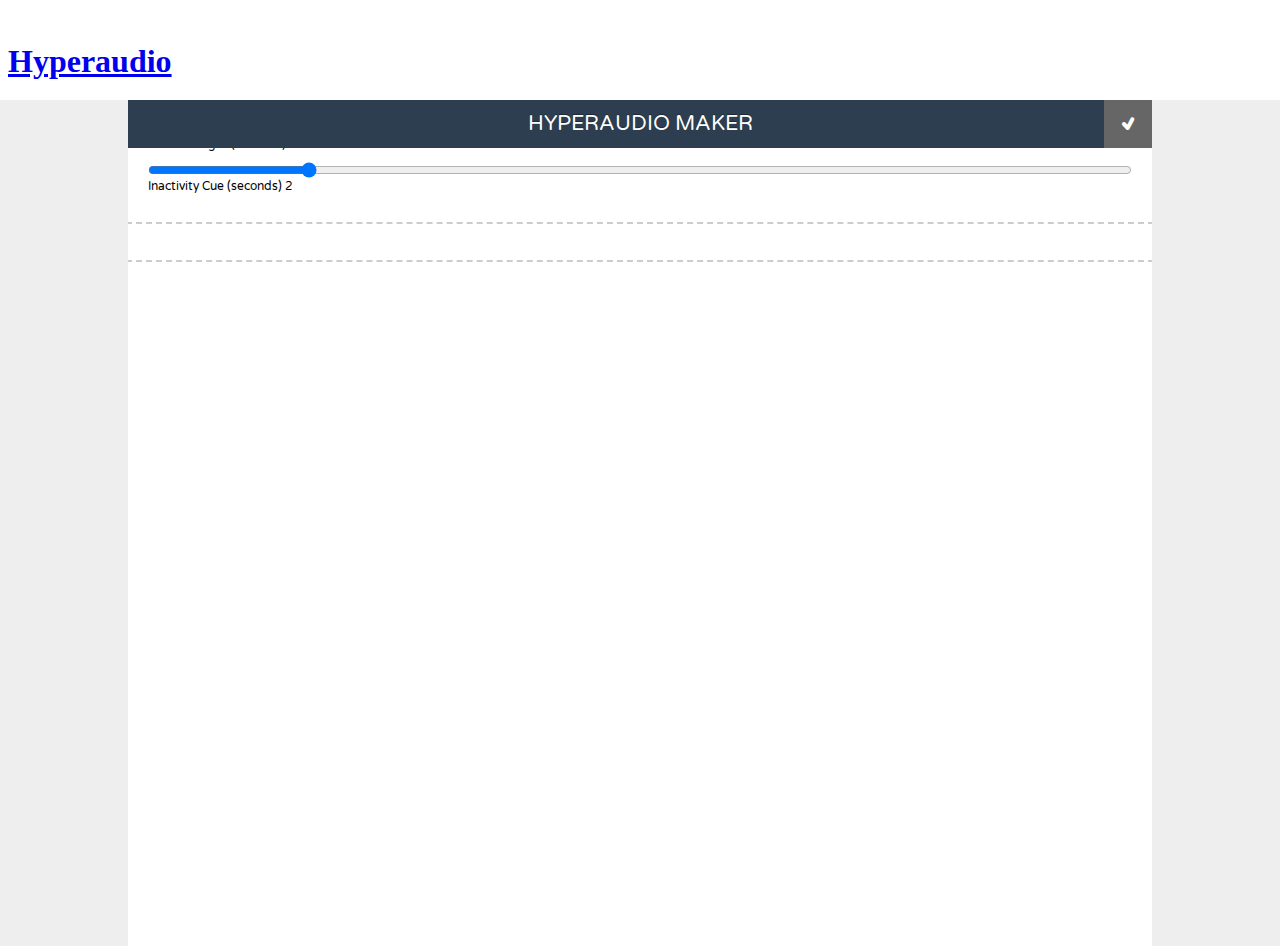
==== commit 599cbf61: "slimmed top nav" ====
--- a/index.html
+++ b/index.html
@@ -6,7 +6,7 @@
 	.main {
 		overflow:hidden;
 		height: 100%;
-		height: calc(100% - 100px);
+		height: calc(100% - 54px);
 		width:100%;
 		position:absolute;
 		top:100px;
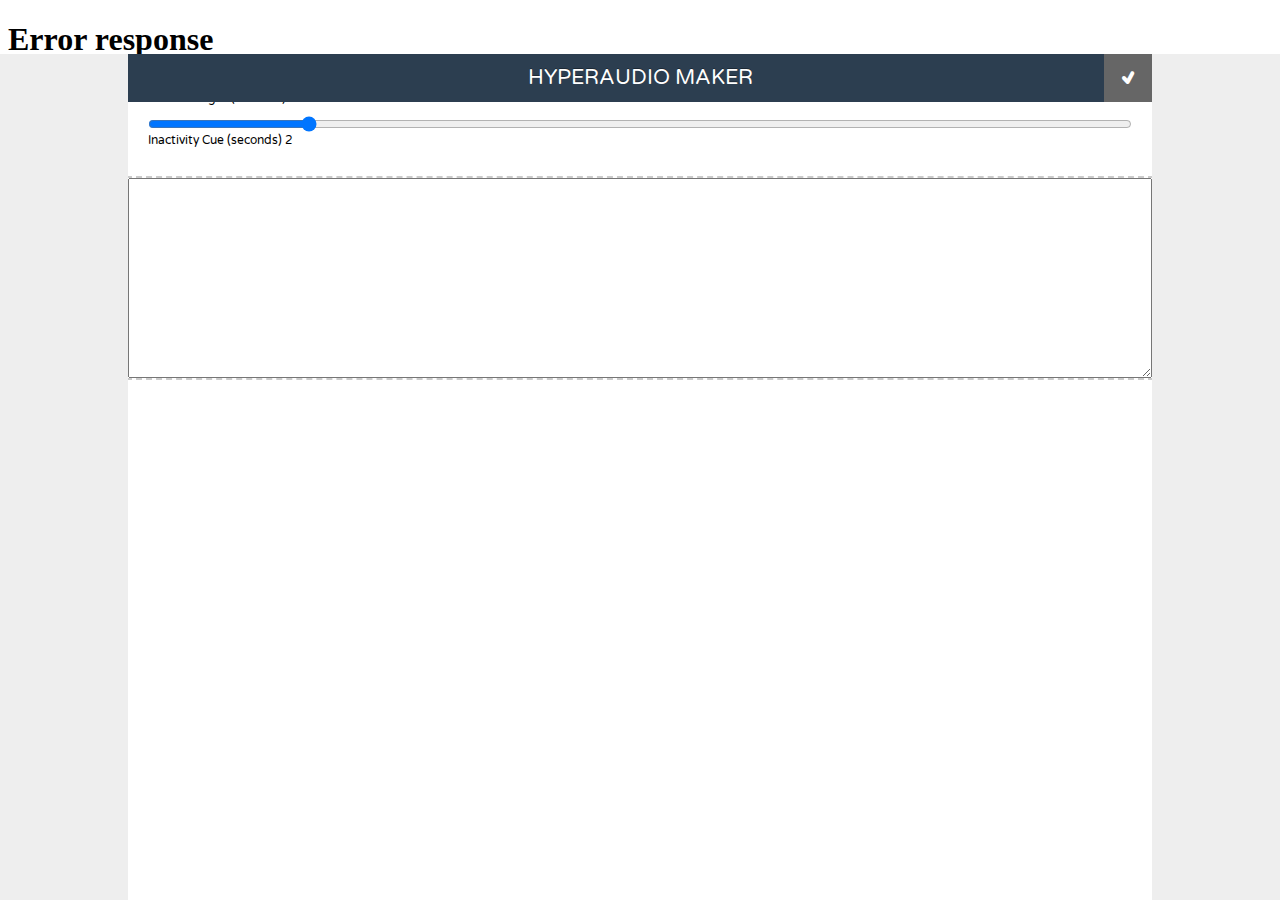
==== commit 336eaf36: "Merge branch 'release/0.1.0'" ====
--- a/index.html
+++ b/index.html
@@ -1,23 +1,33 @@
 <!DOCTYPE html>
 <html>
-<head>
+<head lang="en">
 	<title>Hyperaudio Maker</title>
+	<meta charset="utf-8">
+	<meta content="IE=edge,chrome=1" http-equiv="X-UA-Compatible">
+	<meta name="viewport" content="width=device-width">
+	<link href="/assets/images/inserts/favicon.ico" rel="icon" type="image/x-icon" >
 	<style type="text/css">
+	body {
+		margin:0px;
+		padding:0px;
+		overflow:scroll-y;
+	}
+
 	.main {
 		overflow:hidden;
 		height: 100%;
 		height: calc(100% - 54px);
 		width:100%;
 		position:absolute;
-		top:100px;
+		top:54px;
 		left:0px;
 		right:0px;
 		bottom:0px;
 	}
 	</style>
 </head>
-<body style="margin:0px;padding:0px;overflow:scroll-y">
-	<iframe src="header.html" height="100px" width="100%" frameborder="0" seamless scrolling="no"></iframe>
+<body>
+	<iframe src="/commons/tools/header.html" height="100px" width="100%" frameborder="0" seamless scrolling="no"></iframe>
 	<iframe class="main" src="maker.html" height="100%" width="100%" frameborder="0" seamless></iframe>
 </body>
 </html>